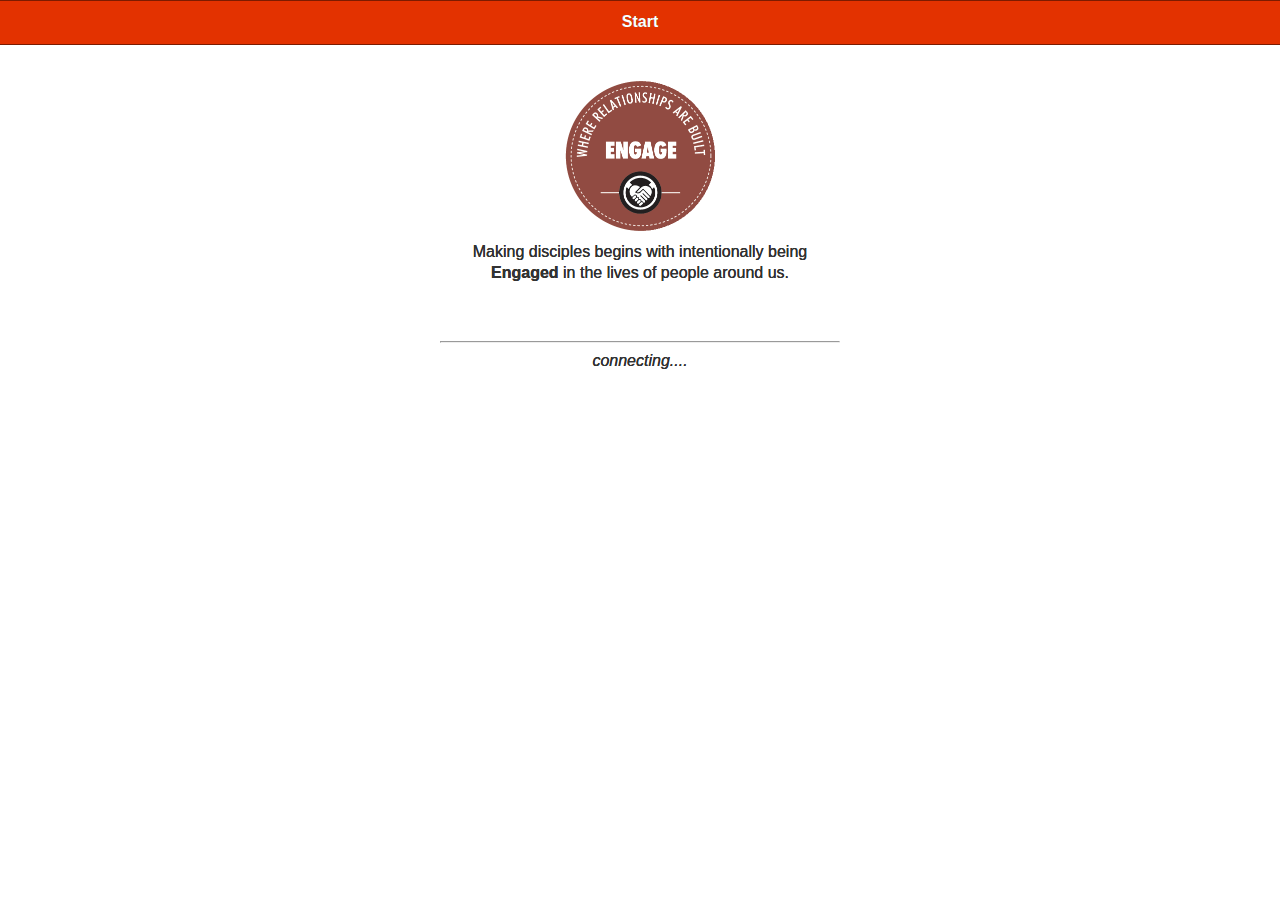
==== index.html @ 0b984807 "v1.2.1" ====
﻿<!DOCTYPE html>
<html xmlns="http://www.w3.org/1999/xhtml">
<head>
    <title></title>
    <meta name="viewport" content="width=device-width, initial-scale=1">
    <script src="mobile/scripts/app/appExt.js"></script>  
    
    
    <script type="text/javascript">
        //1000-1999 Mobile All Portal, 2000 and up al other mobile restricted to their portals,<1000 admin- all portals
        gdd.init.appInfo = 'appcode:2000|version:1.2.1'
        gdd.init.pathToIndexPage = window.location.href;
    </script>

   
    <link href="mobile/styles/app.css" rel="stylesheet" />
    <script data-main="mobile/scripts/app/appstart.min.js" src="scripts/libraries/require.js"></script>
    <link href="mobile/styles/jquery-ui-1.9.1.custom.min.css" rel="stylesheet" />
    <link href="mobile/styles/gdc.mobile.min.css" rel="stylesheet" />
    <link href="mobile/styles/jquery.mobile.icons-1.4.2.min.css" rel="stylesheet" />
    <link href="mobile/styles/jquery.mobile.structure-1.4.2.min.css" rel="stylesheet" />

    <!-- NATIVE START -->
    <script type="text/javascript" src="PushNotification.js"></script>
    <script type="text/javascript" src="cordova.js"></script>
    <!-- NATIVE END -->
    
</head>
<!-- -->
<body style="color: white; font-family: 'Helvetica Neue',Helvetica,Arial,sans-serif" onload="gdd.init.indexPageLoaded();" >
  

   

    <div data-role="popup" id="globalQuickMessage" class="ui-body-a globalPopup globalWidget globalQuickPopup" style="display:none"> </div>

    <div data-role="popup" id="globalQuickErr" class="ui-body-e globalPopup globalWidget globalQuickPopup" style="display:none"> </div>

    <div data-role="panel" id="globalSlidingMenu" class="globalWidget" style="display:none" data-display="reveal" data-theme="g">
        <div style="width: 100%; max-width: 80px; max-height: 80px; margin-left: auto; margin-right: auto">
            <img border="0" src="" id="glb_menu_fbpic" alt="facebook profile pic" style="width: 100%; height: auto" />

        </div>
        <ul data-role="listview" data-theme="i" id="glbSlideMenuListView" data-inset="true" data-divider-theme="g">

            <li><a href="#" id="glb_menu_home">Home</a></li>
            <li><a href="#" id="glb_menu_pinfo"><div data-bind="html:customLabels[1000]"></div></a></li>
            <li><a href="#" id="glb_menu_messages"><div data-bind="html:customLabels[1400]"></div><span class="ui-li-count  bubbleMessagesCount"></span></a></li>
            <li><a href="#" id="glb_menu_groups"><div data-bind="html:customLabels[1100]"></div></a></li>

            <li><a href="#" id="glb_menu_sermons"><div data-bind="html:customLabels[1200]"></div></a></li>
            <li><a href="#" id="glb_menu_eventProfiles"><div data-bind="html:customLabels[1250]"></div></a></li>

            <li><a href="#" id="glb_menu_followup"><div data-bind="html:customLabels[1150]"></div></a></li>
          
            <!--<li><a href="#" id="glb_menu_subs"><div data-bind="html:customLabels[1300]"></div></a></li>-->
            <!--<li><a href="#" id="glb_menu_churchlife"><div data-bind="html:customLabels[1350]"></div></a></li>-->

            <li> <a href="#" id="glb_menu_closeMenu" data-theme="d">Close Menu</a></li>
        </ul>
    </div>



    <div data-role="popup" class="globalPopup" id="globalErrorMessage" data-overlay-theme="b" data-theme="e" data-dismissible="false" style="max-width: 400px; display: none">
        <div data-role="header" data-theme="e">
            <h1 id="glbErrMsgHeader">Error!</h1>
        </div>
        <div role="main" class="ui-content ui-body-a">
            <p id="glbErrMsgContent">
            </p>
            <a href="#" class="ui-btn ui-corner-all ui-shadow ui-btn-inline ui-btn-e" data-rel="back">Ok</a>
        </div>
    </div>

    <div data-role="popup" class="globalPopup" id="globalMessage" data-overlay-theme="b" data-theme="a" data-dismissible="false" style="max-width: 400px; display: none">
        <div data-role="header" data-theme="b">
            <h1 id="glbMsgHeader">Message</h1>
        </div>
        <div role="main" class="ui-content ui-body-a">
            <p id="glbMsgContent">
            </p>
            <a href="#" class="ui-btn ui-corner-all ui-shadow ui-btn-inline ui-btn-a" data-rel="back">Ok</a>
        </div>
    </div>


    <div data-role="popup" class="globalPopup" id="globalNotice" data-overlay-theme="b" data-theme="a" data-dismissible="false" style="max-width: 400px; display: none">
        <div data-role="header" data-theme="b">
            <h1 id="glbNoticeHeader">Message</h1>
        </div>
        <div role="main" class="ui-content ui-body-a">
            <p id="glbNoticeContent">
            </p>
            <a href="#" class="ui-btn ui-corner-all ui-shadow ui-btn-inline ui-btn-a" id="btnGlobalNoticeOk">Ok, got it</a>
        </div>
    </div>

    
    

    <!---->
    <div data-role="page" id="pg_index" style="background-color:white" class="ui-page-theme-b">
        <div data-role="header">
            <h1 class="pageHeader">Start</h1>

        </div>
        <div data-role="main" class="ui-content">

            <div class="pageViewContent">
                <div style="background-color:white">


                    <div style="height:250px; margin-top:20px; margin-bottom:10px">


                        <div id="splashOne" data-nextid="splashTwo" style="height:100%">
                            <div style="width:150px; margin-left: auto; margin-right: auto;">
                                <img src="mobile/img/hispeople/engage.png" style="width: 150px; height: 150px" />
                            </div>
                            <div>
                                <p style="text-align:center;margin:5px">
                                    Making disciples begins with intentionally being <strong>Engaged</strong> in the lives of people around us.
                                </p>
                            </div>


                        </div>

                        <div id="splashTwo" data-nextid="splashThree" style="height:100%; display:none">
                            <div style="width: 150px; margin-left: auto; margin-right: auto;">
                                <img src="mobile/img/hispeople/establish.png" style="width: 150px; height: 150px; " />
                            </div>
                            <div>
                                <p style="text-align:center;margin:5px">
                                    The next step is to <strong>Establish</strong> strong foundations in our lives and others .
                                </p>
                            </div>


                        </div>

                        <div id="splashThree" data-nextid="splashFour" style="height: 100%; display: none">
                            <div style="width: 150px; margin-left: auto; margin-right: auto; ">
                                <img src="mobile/img/hispeople/equip.png" style="width: 150px; height: 150px; " />
                            </div>
                            <div>
                                <p style="text-align:center;margin:5px">
                                    Then we have to be <strong>Equipped</strong> to minister and equip others to be disciple-makers.
                                </p>
                            </div>


                        </div>

                        <div id="splashFour" data-nextid="splashOne" style="height: 100%; display: none">
                            <div style="width: 150px; margin-left: auto; margin-right: auto; ">
                                <img src="mobile/img/hispeople/empower.png" style="width: 150px; height: 150px; " />
                            </div>
                            <div>
                                <p style="text-align:center;margin:5px">
                                    And finally we need to be <strong>Empowered</strong> to make disciples and transform society
                                </p>
                            </div>


                        </div>                       

                    </div>
                    <div style="width:150px; margin-left: auto; margin-right: auto">
                        <div class="ui-btn ui-btn-b" id="btnIdxSignIn" style="display:none">Sign In</div>
                        <div class="ui-btn ui-btn-b" id="btnIdxStart" style="display:none">Start</div>
                        <button id="btnIdxErrConn" class="ui-btn ui-btn-b ui-mini" style="display:none" onclick="window.location.href = gdd.init.pathToIndexPage">Try Again</button>

                    </div>
                    <hr />
                    <div style="width:250px; margin-left: auto; margin-right: auto;">
                        <div id="progressState" style="text-align: center; font-style:italic">connecting....</div>

                    </div>

                </div>
            </div>

        </div>



    </div>
    
   
    

</body>




</html>
---- mobile/styles/app.css ----
﻿body {
}
.ui-mobile-rendering > * { visibility: visible; }

.groupsMap {
    border: 1px solid #999;
    -moz-box-shadow: 0px 0px 5px #ccc;
    -webkit-box-shadow: 0px 0px 5px #ccc;
    box-shadow: 0px 0px 5px #ccc;
}

.pageViewContent {
    max-width:400px; 
    margin-left:auto; 
    margin-right:auto
}

 .mainMenuBtn {
                height: 60px;
            }

            .menuBtnImg {
                width: 40px;
                height: 40px;
            }

            .menuBtnTxt {
                white-space: normal;
                font-size:small;
                text-align:left
            }


#txtGroupAddress {
    -moz-box-shadow: 25px 25px 25px 25px #ccc;
    -webkit-box-shadow: 25px 25px 25px 25px #ccc;
    box-shadow: 0px 0px 5px #1d9df2;
    border: 2px solid #dadada;
    border-radius: 7px;
    font-size: 14px;
    padding: 5px;
}


#groupsMyMapView-popup {
    right: 5% !important;
    left: 5% !important;
    width: 90% ;
}

#groupsSearchMapView-popup {
    right: 5% !important;
    left: 5% !important;
  


    width: 90% ;
   
}



.validationError {
    color: #ff0000;
    font-size: x-small;
}



.validElement {
    /*/*border: thin solid #00CC66;*/
    /*-moz-box-shadow:25px 25px 25px 25px #ccc;
    -webkit-box-shadow: 25px 25px 25px 25px #ccc;
    box-shadow: 0px 0px 5px #1d9df2;*/
    /*border:2px solid;*/
    /*border-radius:7px;*/ */;
}

.inValidElement {
    /*border: thin solid #FF3300;*/
    -moz-box-shadow: 25px 25px 25px 25px #ff4d4d;
    -webkit-box-shadow: 25px 25px 25px 25px #ff4d4d;
    box-shadow: 0px 0px 5px #ff4d4d;
    border: 2px solid #ff0000;
    border-radius: 7px;
    /*font-size:14px;*/
    /*padding:5px;*/
}
---- mobile/styles/gdc.mobile.min.css ----
/*!
* jQuery Mobile 1.4.0
* Git HEAD hash: f09aae0e035d6805e461a7be246d04a0dbc98f69 <> Date: Thu Dec 19 2013 17:34:22 UTC
* http://jquerymobile.com
*
* Copyright 2010, 2013 jQuery Foundation, Inc. and other contributors
* Released under the MIT license.
* http://jquery.org/license
*
*/


/* Globals */
/* Font
-----------------------------------------------------------------------------------------------------------*/
html {
	font-size: 100%;
}
body,
input,
select,
textarea,
button,
.ui-btn {
	font-size: 1em;
	line-height: 1.3;
	 font-family: "Helvetica Neue",Helvetica,Arial,sans-serif /*{global-font-family}*/;
}
legend,
.ui-input-text input,
.ui-input-search input {
	color: inherit;
	text-shadow: inherit;
}
/* Form labels (overrides font-weight bold in bars, and mini font-size) */
.ui-mobile label,
div.ui-controlgroup-label {
	font-weight: normal;
	font-size: 16px;
}
/* Separators
-----------------------------------------------------------------------------------------------------------*/
/* Field contain separator (< 28em) */
.ui-field-contain {
	border-bottom-color: #828282;
	border-bottom-color: rgba(0,0,0,.15);
	border-bottom-width: 1px;
	border-bottom-style: solid;
}
/* Table opt-in classes: strokes between each row, and alternating row stripes */
/* Classes table-stroke and table-stripe are deprecated in 1.4. */
.table-stroke thead th,
.table-stripe thead th,
.table-stripe tbody tr:last-child {
	border-bottom: 1px solid #d6d6d6; /* non-RGBA fallback */
	border-bottom: 1px solid rgba(0,0,0,.1);
}
.table-stroke tbody th,
.table-stroke tbody td {
	border-bottom: 1px solid #e6e6e6; /* non-RGBA fallback  */
	border-bottom: 1px solid rgba(0,0,0,.05);
}
.table-stripe.table-stroke tbody tr:last-child th,
.table-stripe.table-stroke tbody tr:last-child td {
	border-bottom: 0;
}
.table-stripe tbody tr:nth-child(odd) td,
.table-stripe tbody tr:nth-child(odd) th {
	background-color: #eeeeee; /* non-RGBA fallback  */
	background-color: rgba(0,0,0,.04);
}
/* Buttons
-----------------------------------------------------------------------------------------------------------*/
.ui-btn,
label.ui-btn {
	font-weight: bold;
	border-width: 1px;
	border-style: solid;
}
.ui-btn:link {
	text-decoration: none !important;
}
.ui-btn-active {
	cursor: pointer;
}
/* Corner rounding
-----------------------------------------------------------------------------------------------------------*/
/* Class ui-btn-corner-all deprecated in 1.4 */
.ui-corner-all {
	-webkit-border-radius: .25em /*{global-radii-blocks}*/;
	border-radius: .25em /*{global-radii-blocks}*/;
}
/* Buttons */
.ui-btn-corner-all,
.ui-btn.ui-corner-all,
/* Slider track */
.ui-slider-track.ui-corner-all,
/* Flipswitch */
.ui-flipswitch.ui-corner-all,
/* Count bubble */
.ui-li-count {
	-webkit-border-radius: .25em /*{global-radii-buttons}*/;
	border-radius: .25em /*{global-radii-buttons}*/;
}
/* Icon-only buttons */
.ui-btn-icon-notext.ui-btn-corner-all,
.ui-btn-icon-notext.ui-corner-all {
	-webkit-border-radius: 1em;
	border-radius: 1em;
}
/* Radius clip workaround for cleaning up corner trapping */
.ui-btn-corner-all,
.ui-corner-all {
	-webkit-background-clip: padding;
	background-clip: padding-box;
}
/* Popup arrow */
.ui-popup.ui-corner-all > .ui-popup-arrow-guide {
	left: .25em /*{global-radii-blocks}*/;
	right: .25em /*{global-radii-blocks}*/;
	top: .25em /*{global-radii-blocks}*/;
	bottom: .25em /*{global-radii-blocks}*/;
}
/* Shadow
-----------------------------------------------------------------------------------------------------------*/
.ui-shadow {
	-webkit-box-shadow: 0 1px 0 /*{global-box-shadow-size}*/ rgba(8,7,7,0) /*{global-box-shadow-color}*/;
	-moz-box-shadow: 0 1px 0 /*{global-box-shadow-size}*/ rgba(8,7,7,0) /*{global-box-shadow-color}*/;
	box-shadow: 0 1px 0 /*{global-box-shadow-size}*/ rgba(8,7,7,0) /*{global-box-shadow-color}*/;
}
.ui-shadow-inset {
	-webkit-box-shadow: inset 0 1px 0 /*{global-box-shadow-size}*/ rgba(8,7,7,0) /*{global-box-shadow-color}*/;
	-moz-box-shadow: inset 0 1px 0 /*{global-box-shadow-size}*/ rgba(8,7,7,0) /*{global-box-shadow-color}*/;
	box-shadow: inset 0 1px 0 /*{global-box-shadow-size}*/ rgba(8,7,7,0) /*{global-box-shadow-color}*/;
}
.ui-overlay-shadow {
	-webkit-box-shadow: 0 0 12px 		rgba(0,0,0,.6);
	-moz-box-shadow: 0 0 12px 			rgba(0,0,0,.6);
	box-shadow: 0 0 12px 				rgba(0,0,0,.6);
}
/* Icons
-----------------------------------------------------------------------------------------------------------*/
.ui-btn-icon-left:after,
.ui-btn-icon-right:after,
.ui-btn-icon-top:after,
.ui-btn-icon-bottom:after,
.ui-btn-icon-notext:after {
	background-color: #666666 /*{global-icon-color}*/;
	background-color: rgba(0,0,0,.4) /*{global-icon-disc}*/;
	background-position: center center;
	background-repeat: no-repeat;
	-webkit-border-radius: 1em;
	border-radius: 1em;
}
/* Alt icons */
.ui-alt-icon.ui-btn:after,
.ui-alt-icon .ui-btn:after,
html .ui-alt-icon.ui-checkbox-off:after,
html .ui-alt-icon.ui-radio-off:after,
html .ui-alt-icon .ui-checkbox-off:after,
html .ui-alt-icon .ui-radio-off:after {
	background-color: #666666 /*{global-icon-color}*/;
	background-color: 					rgba(0,0,0,.15);
}
/* No disc */
.ui-nodisc-icon.ui-btn:after,
.ui-nodisc-icon .ui-btn:after {
	background-color: transparent;
}
/* Icon shadow */
.ui-shadow-icon.ui-btn:after,
.ui-shadow-icon .ui-btn:after {
	-webkit-box-shadow: 0 1px 0 rgba(255,255,255,.4) /*{global-icon-shadow}*/;
	-moz-box-shadow: 0 1px 0 rgba(255,255,255,.4) /*{global-icon-shadow}*/;
	box-shadow: 0 1px 0 rgba(255,255,255,.4) /*{global-icon-shadow}*/;
}
/* Checkbox and radio */
.ui-btn.ui-checkbox-off:after,
.ui-btn.ui-checkbox-on:after,
.ui-btn.ui-radio-off:after,
.ui-btn.ui-radio-on:after {
	display: block;
	width: 18px;
	height: 18px;
	margin: -9px 2px 0 2px;
}
.ui-checkbox-off:after,
.ui-btn.ui-radio-off:after {
	filter: Alpha(Opacity=30);
	opacity: .3;
}
.ui-btn.ui-checkbox-off:after,
.ui-btn.ui-checkbox-on:after {
	-webkit-border-radius: .1875em;
	border-radius: .1875em;
}
.ui-radio .ui-btn.ui-radio-on:after {
	background-image: none;
	background-color: #fff;
	width: 8px;
	height: 8px;
	border-width: 5px;
	border-style: solid; 
}
.ui-alt-icon.ui-btn.ui-radio-on:after,
.ui-alt-icon .ui-btn.ui-radio-on:after {
	background-color: #000;
}
/* Loader */
.ui-icon-loading {
	background: url(images/ajax-loader.gif);
	background-size: 2.875em 2.875em;
}.ui-bar-a,.ui-page-theme-a .ui-bar-inherit,html .ui-bar-a .ui-bar-inherit,html .ui-body-a .ui-bar-inherit,html body .ui-group-theme-a .ui-bar-inherit{background:#646464 ;border-color:#373737 ;color:#ffffff ;text-shadow:0  0  0  #444444 ;font-weight:bold;}.ui-bar-a{border-width:1px;border-style:solid;}.ui-overlay-a,.ui-page-theme-a,.ui-page-theme-a .ui-panel-wrapper{background:#ffffff ;border-color:#7b7474 ;color:#0b0909 ;text-shadow:0  0  0  #000000 ;}.ui-body-a,.ui-page-theme-a .ui-body-inherit,html .ui-bar-a .ui-body-inherit,html .ui-body-a .ui-body-inherit,html body .ui-group-theme-a .ui-body-inherit,html .ui-panel-page-container-a{background:#ffffff ;border-color:#7b7474 ;color:#0b0909 ;text-shadow:0  0  0  #000000 ;}.ui-body-a{border-width:1px;border-style:solid;}.ui-page-theme-a a,html .ui-bar-a a,html .ui-body-a a,html body .ui-group-theme-a a{color:#3388cc ;font-weight:bold;}.ui-page-theme-a a:visited,html .ui-bar-a a:visited,html .ui-body-a a:visited,html body .ui-group-theme-a a:visited{   color:#3388cc ;}.ui-page-theme-a a:hover,html .ui-bar-a a:hover,html .ui-body-a a:hover,html body .ui-group-theme-a a:hover{color:#005599 ;}.ui-page-theme-a a:active,html .ui-bar-a a:active,html .ui-body-a a:active,html body .ui-group-theme-a a:active{color:#005599 ;}.ui-page-theme-a .ui-btn,html .ui-bar-a .ui-btn,html .ui-body-a .ui-btn,html body .ui-group-theme-a .ui-btn,html head + body .ui-btn.ui-btn-a,.ui-page-theme-a .ui-btn:visited,html .ui-bar-a .ui-btn:visited,html .ui-body-a .ui-btn:visited,html body .ui-group-theme-a .ui-btn:visited,html head + body .ui-btn.ui-btn-a:visited{background:#b0b0b0 ;border-color:#606060 ;color:#000000 ;text-shadow:0  0  0  #eeeeee ;}.ui-page-theme-a .ui-btn:hover,html .ui-bar-a .ui-btn:hover,html .ui-body-a .ui-btn:hover,html body .ui-group-theme-a .ui-btn:hover,html head + body .ui-btn.ui-btn-a:hover{background:#cacaca ;border-color:#6f6f6f ;color:#000000 ;text-shadow:0  0  0  #eeeeee ;}.ui-page-theme-a .ui-btn:active,html .ui-bar-a .ui-btn:active,html .ui-body-a .ui-btn:active,html body .ui-group-theme-a .ui-btn:active,html head + body .ui-btn.ui-btn-a:active{background:#cacaca ;border-color:#6f6f6f ;color:#000000 ;text-shadow:undefined  undefined  undefined  #eeeeee ;}.ui-page-theme-a .ui-btn.ui-btn-active,html .ui-bar-a .ui-btn.ui-btn-active,html .ui-body-a .ui-btn.ui-btn-active,html body .ui-group-theme-a .ui-btn.ui-btn-active,html head + body .ui-btn.ui-btn-a.ui-btn-active,.ui-page-theme-a .ui-checkbox-on:after,html .ui-bar-a .ui-checkbox-on:after,html .ui-body-a .ui-checkbox-on:after,html body .ui-group-theme-a .ui-checkbox-on:after,.ui-btn.ui-checkbox-on.ui-btn-a:after,.ui-page-theme-a .ui-flipswitch-active,html .ui-bar-a .ui-flipswitch-active,html .ui-body-a .ui-flipswitch-active,html body .ui-group-theme-a .ui-flipswitch-active,html body .ui-flipswitch.ui-bar-a.ui-flipswitch-active,.ui-page-theme-a .ui-slider-track .ui-btn-active,html .ui-bar-a .ui-slider-track .ui-btn-active,html .ui-body-a .ui-slider-track .ui-btn-active,html body .ui-group-theme-a .ui-slider-track .ui-btn-active,html body div.ui-slider-track.ui-body-a .ui-btn-active{background-color:#3388cc ;border-color:#1c4a70 ;color:#ffffff ;text-shadow:0  1px  0  #005599 ;}.ui-page-theme-a .ui-radio-on:after,html .ui-bar-a .ui-radio-on:after,html .ui-body-a .ui-radio-on:after,html body .ui-group-theme-a .ui-radio-on:after,.ui-btn.ui-radio-on.ui-btn-a:after{border-color:#3388cc ;}.ui-page-theme-a .ui-btn:focus,html .ui-bar-a .ui-btn:focus,html .ui-body-a .ui-btn:focus,html body .ui-group-theme-a .ui-btn:focus,html head + body .ui-btn.ui-btn-a:focus,.ui-page-theme-a .ui-focus,html .ui-bar-a .ui-focus,html .ui-body-a .ui-focus,html body .ui-group-theme-a .ui-focus,html head + body .ui-btn-a.ui-focus,html head + body .ui-body-a.ui-focus{-webkit-box-shadow:0 0 12px #3388cc ;-moz-box-shadow:0 0 12px #3388cc ;box-shadow:0 0 12px #3388cc ;}.ui-bar-b,.ui-page-theme-b .ui-bar-inherit,html .ui-bar-b .ui-bar-inherit,html .ui-body-b .ui-bar-inherit,html body .ui-group-theme-b .ui-bar-inherit{background:#e33200 ;border-color:#7c1b00 ;color:#ffffff ;text-shadow:0  0  0  #444444 ;font-weight:bold;}.ui-bar-b{border-width:1px;border-style:solid;}.ui-overlay-b,.ui-page-theme-b,.ui-page-theme-b .ui-panel-wrapper{background:#ffffff ;border-color:#e9e9ec ;color:#333333 ;text-shadow:0  0  0  #000000 ;}.ui-body-b,.ui-page-theme-b .ui-body-inherit,html .ui-bar-b .ui-body-inherit,html .ui-body-b .ui-body-inherit,html body .ui-group-theme-b .ui-body-inherit,html .ui-panel-page-container-b{background:#ffffff ;border-color:#e9e9ec ;color:#333333 ;text-shadow:0  0  0  #000000 ;}.ui-body-b{border-width:1px;border-style:solid;}.ui-page-theme-b a,html .ui-bar-b a,html .ui-body-b a,html body .ui-group-theme-b a{color:#3388cc ;font-weight:bold;}.ui-page-theme-b a:visited,html .ui-bar-b a:visited,html .ui-body-b a:visited,html body .ui-group-theme-b a:visited{   color:#3388cc ;}.ui-page-theme-b a:hover,html .ui-bar-b a:hover,html .ui-body-b a:hover,html body .ui-group-theme-b a:hover{color:#005599 ;}.ui-page-theme-b a:active,html .ui-bar-b a:active,html .ui-body-b a:active,html body .ui-group-theme-b a:active{color:#005599 ;}.ui-page-theme-b .ui-btn,html .ui-bar-b .ui-btn,html .ui-body-b .ui-btn,html body .ui-group-theme-b .ui-btn,html head + body .ui-btn.ui-btn-b,.ui-page-theme-b .ui-btn:visited,html .ui-bar-b .ui-btn:visited,html .ui-body-b .ui-btn:visited,html body .ui-group-theme-b .ui-btn:visited,html head + body .ui-btn.ui-btn-b:visited{background:#f03d43 ;border-color:#842124 ;color:#ffffff ;text-shadow:0  0  0  #444444 ;}.ui-page-theme-b .ui-btn:hover,html .ui-bar-b .ui-btn:hover,html .ui-body-b .ui-btn:hover,html body .ui-group-theme-b .ui-btn:hover,html head + body .ui-btn.ui-btn-b:hover{background:#FF464d ;border-color:#8c262a ;color:#ffffff ;text-shadow:0  0  0  #444444 ;}.ui-page-theme-b .ui-btn:active,html .ui-bar-b .ui-btn:active,html .ui-body-b .ui-btn:active,html body .ui-group-theme-b .ui-btn:active,html head + body .ui-btn.ui-btn-b:active{background:#FF464d ;border-color:#8c262a ;color:#ffffff ;text-shadow:0  0  0  #444444 ;}.ui-page-theme-b .ui-btn.ui-btn-active,html .ui-bar-b .ui-btn.ui-btn-active,html .ui-body-b .ui-btn.ui-btn-active,html body .ui-group-theme-b .ui-btn.ui-btn-active,html head + body .ui-btn.ui-btn-b.ui-btn-active,.ui-page-theme-b .ui-checkbox-on:after,html .ui-bar-b .ui-checkbox-on:after,html .ui-body-b .ui-checkbox-on:after,html body .ui-group-theme-b .ui-checkbox-on:after,.ui-btn.ui-checkbox-on.ui-btn-b:after,.ui-page-theme-b .ui-flipswitch-active,html .ui-bar-b .ui-flipswitch-active,html .ui-body-b .ui-flipswitch-active,html body .ui-group-theme-b .ui-flipswitch-active,html body .ui-flipswitch.ui-bar-b.ui-flipswitch-active,.ui-page-theme-b .ui-slider-track .ui-btn-active,html .ui-bar-b .ui-slider-track .ui-btn-active,html .ui-body-b .ui-slider-track .ui-btn-active,html body .ui-group-theme-b .ui-slider-track .ui-btn-active,html body div.ui-slider-track.ui-body-b .ui-btn-active{background-color:#3388cc ;border-color:#1c4a70 ;color:#ffffff ;text-shadow:0  1px  0  #005599 ;}.ui-page-theme-b .ui-radio-on:after,html .ui-bar-b .ui-radio-on:after,html .ui-body-b .ui-radio-on:after,html body .ui-group-theme-b .ui-radio-on:after,.ui-btn.ui-radio-on.ui-btn-b:after{border-color:#3388cc ;}.ui-page-theme-b .ui-btn:focus,html .ui-bar-b .ui-btn:focus,html .ui-body-b .ui-btn:focus,html body .ui-group-theme-b .ui-btn:focus,html head + body .ui-btn.ui-btn-b:focus,.ui-page-theme-b .ui-focus,html .ui-bar-b .ui-focus,html .ui-body-b .ui-focus,html body .ui-group-theme-b .ui-focus,html head + body .ui-btn-b.ui-focus,html head + body .ui-body-b.ui-focus{-webkit-box-shadow:0 0 12px #3388cc ;-moz-box-shadow:0 0 12px #3388cc ;box-shadow:0 0 12px #3388cc ;}.ui-bar-c,.ui-page-theme-c .ui-bar-inherit,html .ui-bar-c .ui-bar-inherit,html .ui-body-c .ui-bar-inherit,html body .ui-group-theme-c .ui-bar-inherit{background:#00b655 ;border-color:#54fe76 ;color:#ffffff ;text-shadow:0  0  0  #444444 ;font-weight:bold;}.ui-bar-c{border-width:1px;border-style:solid;}.ui-overlay-c,.ui-page-theme-c,.ui-page-theme-c .ui-panel-wrapper{background:#e3fde4 ;border-color:#cccccc ;color:#333333 ;text-shadow:0  0  0  #000000 ;}.ui-body-c,.ui-page-theme-c .ui-body-inherit,html .ui-bar-c .ui-body-inherit,html .ui-body-c .ui-body-inherit,html body .ui-group-theme-c .ui-body-inherit,html .ui-panel-page-container-c{background:#e3fde4 ;border-color:#cccccc ;color:#333333 ;text-shadow:0  0  0  #000000 ;}.ui-body-c{border-width:1px;border-style:solid;}.ui-page-theme-c a,html .ui-bar-c a,html .ui-body-c a,html body .ui-group-theme-c a{color:#3388cc ;font-weight:bold;}.ui-page-theme-c a:visited,html .ui-bar-c a:visited,html .ui-body-c a:visited,html body .ui-group-theme-c a:visited{   color:#3388cc ;}.ui-page-theme-c a:hover,html .ui-bar-c a:hover,html .ui-body-c a:hover,html body .ui-group-theme-c a:hover{color:#005599 ;}.ui-page-theme-c a:active,html .ui-bar-c a:active,html .ui-body-c a:active,html body .ui-group-theme-c a:active{color:#005599 ;}.ui-page-theme-c .ui-btn,html .ui-bar-c .ui-btn,html .ui-body-c .ui-btn,html body .ui-group-theme-c .ui-btn,html head + body .ui-btn.ui-btn-c,.ui-page-theme-c .ui-btn:visited,html .ui-bar-c .ui-btn:visited,html .ui-body-c .ui-btn:visited,html body .ui-group-theme-c .ui-btn:visited,html head + body .ui-btn.ui-btn-c:visited{background:#4CD964 ;border-color:#24a33a ;color:#ffffff ;text-shadow:0  0  0  #fefaeb ;}.ui-page-theme-c .ui-btn:hover,html .ui-bar-c .ui-btn:hover,html .ui-body-c .ui-btn:hover,html body .ui-group-theme-c .ui-btn:hover,html head + body .ui-btn.ui-btn-c:hover{background:#2acb45 ;border-color:#24a33a ;color:#ffffff ;text-shadow:0  0  0  #fffaeb ;}.ui-page-theme-c .ui-btn:active,html .ui-bar-c .ui-btn:active,html .ui-body-c .ui-btn:active,html body .ui-group-theme-c .ui-btn:active,html head + body .ui-btn.ui-btn-c:active{background:#4CD964 ;border-color:#24a33a ;color:#ffffff ;text-shadow:0  0  0  #fffefa ;}.ui-page-theme-c .ui-btn.ui-btn-active,html .ui-bar-c .ui-btn.ui-btn-active,html .ui-body-c .ui-btn.ui-btn-active,html body .ui-group-theme-c .ui-btn.ui-btn-active,html head + body .ui-btn.ui-btn-c.ui-btn-active,.ui-page-theme-c .ui-checkbox-on:after,html .ui-bar-c .ui-checkbox-on:after,html .ui-body-c .ui-checkbox-on:after,html body .ui-group-theme-c .ui-checkbox-on:after,.ui-btn.ui-checkbox-on.ui-btn-c:after,.ui-page-theme-c .ui-flipswitch-active,html .ui-bar-c .ui-flipswitch-active,html .ui-body-c .ui-flipswitch-active,html body .ui-group-theme-c .ui-flipswitch-active,html body .ui-flipswitch.ui-bar-c.ui-flipswitch-active,.ui-page-theme-c .ui-slider-track .ui-btn-active,html .ui-bar-c .ui-slider-track .ui-btn-active,html .ui-body-c .ui-slider-track .ui-btn-active,html body .ui-group-theme-c .ui-slider-track .ui-btn-active,html body div.ui-slider-track.ui-body-c .ui-btn-active{background-color:#3388cc ;border-color:#1c4a70 ;color:#ffffff ;text-shadow:0  1px  0  #005599 ;}.ui-page-theme-c .ui-radio-on:after,html .ui-bar-c .ui-radio-on:after,html .ui-body-c .ui-radio-on:after,html body .ui-group-theme-c .ui-radio-on:after,.ui-btn.ui-radio-on.ui-btn-c:after{border-color:#3388cc ;}.ui-page-theme-c .ui-btn:focus,html .ui-bar-c .ui-btn:focus,html .ui-body-c .ui-btn:focus,html body .ui-group-theme-c .ui-btn:focus,html head + body .ui-btn.ui-btn-c:focus,.ui-page-theme-c .ui-focus,html .ui-bar-c .ui-focus,html .ui-body-c .ui-focus,html body .ui-group-theme-c .ui-focus,html head + body .ui-btn-c.ui-focus,html head + body .ui-body-c.ui-focus{-webkit-box-shadow:0 0 12px #3388cc ;-moz-box-shadow:0 0 12px #3388cc ;box-shadow:0 0 12px #3388cc ;}.ui-bar-d,.ui-page-theme-d .ui-bar-inherit,html .ui-bar-d .ui-bar-inherit,html .ui-body-d .ui-bar-inherit,html body .ui-group-theme-d .ui-bar-inherit{background:#fcee26 ;border-color:#8a8214 ;color:#ffffff ;text-shadow:0  0  0  #eeeeee ;font-weight:bold;}.ui-bar-d{border-width:1px;border-style:solid;}.ui-overlay-d,.ui-page-theme-d,.ui-page-theme-d .ui-panel-wrapper{background:#ffffff ;border-color:#8c8c8c ;color:#000000 ;text-shadow:0  0  0  #eeeeee ;}.ui-body-d,.ui-page-theme-d .ui-body-inherit,html .ui-bar-d .ui-body-inherit,html .ui-body-d .ui-body-inherit,html body .ui-group-theme-d .ui-body-inherit,html .ui-panel-page-container-d{background:#ffffff ;border-color:#8c8c8c ;color:#000000 ;text-shadow:0  0  0  #eeeeee ;}.ui-body-d{border-width:1px;border-style:solid;}.ui-page-theme-d a,html .ui-bar-d a,html .ui-body-d a,html body .ui-group-theme-d a{color:#3388cc ;font-weight:bold;}.ui-page-theme-d a:visited,html .ui-bar-d a:visited,html .ui-body-d a:visited,html body .ui-group-theme-d a:visited{   color:#3388cc ;}.ui-page-theme-d a:hover,html .ui-bar-d a:hover,html .ui-body-d a:hover,html body .ui-group-theme-d a:hover{color:#005599 ;}.ui-page-theme-d a:active,html .ui-bar-d a:active,html .ui-body-d a:active,html body .ui-group-theme-d a:active{color:#005599 ;}.ui-page-theme-d .ui-btn,html .ui-bar-d .ui-btn,html .ui-body-d .ui-btn,html body .ui-group-theme-d .ui-btn,html head + body .ui-btn.ui-btn-d,.ui-page-theme-d .ui-btn:visited,html .ui-bar-d .ui-btn:visited,html .ui-body-d .ui-btn:visited,html body .ui-group-theme-d .ui-btn:visited,html head + body .ui-btn.ui-btn-d:visited{background:#fdf586 ;border-color:#8b8649 ;color:#000000 ;text-shadow:0  0  0  #eeeeee ;}.ui-page-theme-d .ui-btn:hover,html .ui-bar-d .ui-btn:hover,html .ui-body-d .ui-btn:hover,html body .ui-group-theme-d .ui-btn:hover,html head + body .ui-btn.ui-btn-d:hover{background:#FFFF9a ;border-color:#8c8c54 ;color:#000000 ;text-shadow:undefined  undefined  undefined  #eeeeee ;}.ui-page-theme-d .ui-btn:active,html .ui-bar-d .ui-btn:active,html .ui-body-d .ui-btn:active,html body .ui-group-theme-d .ui-btn:active,html head + body .ui-btn.ui-btn-d:active{background:#FFFF9a ;border-color:#8c8c54 ;color:#000000 ;text-shadow:0  0  0  #eeeeee ;}.ui-page-theme-d .ui-btn.ui-btn-active,html .ui-bar-d .ui-btn.ui-btn-active,html .ui-body-d .ui-btn.ui-btn-active,html body .ui-group-theme-d .ui-btn.ui-btn-active,html head + body .ui-btn.ui-btn-d.ui-btn-active,.ui-page-theme-d .ui-checkbox-on:after,html .ui-bar-d .ui-checkbox-on:after,html .ui-body-d .ui-checkbox-on:after,html body .ui-group-theme-d .ui-checkbox-on:after,.ui-btn.ui-checkbox-on.ui-btn-d:after,.ui-page-theme-d .ui-flipswitch-active,html .ui-bar-d .ui-flipswitch-active,html .ui-body-d .ui-flipswitch-active,html body .ui-group-theme-d .ui-flipswitch-active,html body .ui-flipswitch.ui-bar-d.ui-flipswitch-active,.ui-page-theme-d .ui-slider-track .ui-btn-active,html .ui-bar-d .ui-slider-track .ui-btn-active,html .ui-body-d .ui-slider-track .ui-btn-active,html body .ui-group-theme-d .ui-slider-track .ui-btn-active,html body div.ui-slider-track.ui-body-d .ui-btn-active{background-color:#3388cc ;border-color:#1c4a70 ;color:#ffffff ;text-shadow:0  1px  0  #005599 ;}.ui-page-theme-d .ui-radio-on:after,html .ui-bar-d .ui-radio-on:after,html .ui-body-d .ui-radio-on:after,html body .ui-group-theme-d .ui-radio-on:after,.ui-btn.ui-radio-on.ui-btn-d:after{border-color:#3388cc ;}.ui-page-theme-d .ui-btn:focus,html .ui-bar-d .ui-btn:focus,html .ui-body-d .ui-btn:focus,html body .ui-group-theme-d .ui-btn:focus,html head + body .ui-btn.ui-btn-d:focus,.ui-page-theme-d .ui-focus,html .ui-bar-d .ui-focus,html .ui-body-d .ui-focus,html body .ui-group-theme-d .ui-focus,html head + body .ui-btn-d.ui-focus,html head + body .ui-body-d.ui-focus{-webkit-box-shadow:0 0 12px #3388cc ;-moz-box-shadow:0 0 12px #3388cc ;box-shadow:0 0 12px #3388cc ;}.ui-bar-e,.ui-page-theme-e .ui-bar-inherit,html .ui-bar-e .ui-bar-inherit,html .ui-body-e .ui-bar-inherit,html body .ui-group-theme-e .ui-bar-inherit{background:#ff9311 ;border-color:#8c5009 ;color:#ffffff ;text-shadow:0  0  0  #444444 ;font-weight:bold;}.ui-bar-e{border-width:1px;border-style:solid;}.ui-overlay-e,.ui-page-theme-e,.ui-page-theme-e .ui-panel-wrapper{background:#ffffff ;border-color:#8c8c8c ;color:#000000 ;text-shadow:0  0  0  #eeeeee ;}.ui-body-e,.ui-page-theme-e .ui-body-inherit,html .ui-bar-e .ui-body-inherit,html .ui-body-e .ui-body-inherit,html body .ui-group-theme-e .ui-body-inherit,html .ui-panel-page-container-e{background:#ffffff ;border-color:#8c8c8c ;color:#000000 ;text-shadow:0  0  0  #eeeeee ;}.ui-body-e{border-width:1px;border-style:solid;}.ui-page-theme-e a,html .ui-bar-e a,html .ui-body-e a,html body .ui-group-theme-e a{color:#3388cc ;font-weight:bold;}.ui-page-theme-e a:visited,html .ui-bar-e a:visited,html .ui-body-e a:visited,html body .ui-group-theme-e a:visited{   color:#3388cc ;}.ui-page-theme-e a:hover,html .ui-bar-e a:hover,html .ui-body-e a:hover,html body .ui-group-theme-e a:hover{color:#005599 ;}.ui-page-theme-e a:active,html .ui-bar-e a:active,html .ui-body-e a:active,html body .ui-group-theme-e a:active{color:#005599 ;}.ui-page-theme-e .ui-btn,html .ui-bar-e .ui-btn,html .ui-body-e .ui-btn,html body .ui-group-theme-e .ui-btn,html head + body .ui-btn.ui-btn-e,.ui-page-theme-e .ui-btn:visited,html .ui-bar-e .ui-btn:visited,html .ui-body-e .ui-btn:visited,html body .ui-group-theme-e .ui-btn:visited,html head + body .ui-btn.ui-btn-e:visited{background:#ffe699 ;border-color:#8c7e54 ;color:#000000 ;text-shadow:0  0  0  #eeeeee ;}.ui-page-theme-e .ui-btn:hover,html .ui-bar-e .ui-btn:hover,html .ui-body-e .ui-btn:hover,html body .ui-group-theme-e .ui-btn:hover,html head + body .ui-btn.ui-btn-e:hover{background:#FFFFaf ;border-color:#8c8c60 ;color:#000000 ;text-shadow:0  0  0  #eeeeee ;}.ui-page-theme-e .ui-btn:active,html .ui-bar-e .ui-btn:active,html .ui-body-e .ui-btn:active,html body .ui-group-theme-e .ui-btn:active,html head + body .ui-btn.ui-btn-e:active{background:#FFFFaf ;border-color:#8c8c60 ;color:#000000 ;text-shadow:0  0  0  #eeeeee ;}.ui-page-theme-e .ui-btn.ui-btn-active,html .ui-bar-e .ui-btn.ui-btn-active,html .ui-body-e .ui-btn.ui-btn-active,html body .ui-group-theme-e .ui-btn.ui-btn-active,html head + body .ui-btn.ui-btn-e.ui-btn-active,.ui-page-theme-e .ui-checkbox-on:after,html .ui-bar-e .ui-checkbox-on:after,html .ui-body-e .ui-checkbox-on:after,html body .ui-group-theme-e .ui-checkbox-on:after,.ui-btn.ui-checkbox-on.ui-btn-e:after,.ui-page-theme-e .ui-flipswitch-active,html .ui-bar-e .ui-flipswitch-active,html .ui-body-e .ui-flipswitch-active,html body .ui-group-theme-e .ui-flipswitch-active,html body .ui-flipswitch.ui-bar-e.ui-flipswitch-active,.ui-page-theme-e .ui-slider-track .ui-btn-active,html .ui-bar-e .ui-slider-track .ui-btn-active,html .ui-body-e .ui-slider-track .ui-btn-active,html body .ui-group-theme-e .ui-slider-track .ui-btn-active,html body div.ui-slider-track.ui-body-e .ui-btn-active{background-color:#3388cc ;border-color:#1c4a70 ;color:#ffffff ;text-shadow:0  1px  0  #005599 ;}.ui-page-theme-e .ui-radio-on:after,html .ui-bar-e .ui-radio-on:after,html .ui-body-e .ui-radio-on:after,html body .ui-group-theme-e .ui-radio-on:after,.ui-btn.ui-radio-on.ui-btn-e:after{border-color:#3388cc ;}.ui-page-theme-e .ui-btn:focus,html .ui-bar-e .ui-btn:focus,html .ui-body-e .ui-btn:focus,html body .ui-group-theme-e .ui-btn:focus,html head + body .ui-btn.ui-btn-e:focus,.ui-page-theme-e .ui-focus,html .ui-bar-e .ui-focus,html .ui-body-e .ui-focus,html body .ui-group-theme-e .ui-focus,html head + body .ui-btn-e.ui-focus,html head + body .ui-body-e.ui-focus{-webkit-box-shadow:0 0 12px #3388cc ;-moz-box-shadow:0 0 12px #3388cc ;box-shadow:0 0 12px #3388cc ;}.ui-bar-f,.ui-page-theme-f .ui-bar-inherit,html .ui-bar-f .ui-bar-inherit,html .ui-body-f .ui-bar-inherit,html body .ui-group-theme-f .ui-bar-inherit{background:#1b586a ;border-color:#257b94 ;color:#ffffff ;text-shadow:0  0  0  #000000 ;font-weight:bold;}.ui-bar-f{border-width:1px;border-style:solid;}.ui-overlay-f,.ui-page-theme-f,.ui-page-theme-f .ui-panel-wrapper{background:#1A1A1A ;border-color:#242424 ;color:#ffffff ;text-shadow:0  0  0  #000000 ;}.ui-body-f,.ui-page-theme-f .ui-body-inherit,html .ui-bar-f .ui-body-inherit,html .ui-body-f .ui-body-inherit,html body .ui-group-theme-f .ui-body-inherit,html .ui-panel-page-container-f{background:#1A1A1A ;border-color:#242424 ;color:#ffffff ;text-shadow:0  0  0  #000000 ;}.ui-body-f{border-width:1px;border-style:solid;}.ui-page-theme-f a,html .ui-bar-f a,html .ui-body-f a,html body .ui-group-theme-f a{color:#3388cc ;font-weight:bold;}.ui-page-theme-f a:visited,html .ui-bar-f a:visited,html .ui-body-f a:visited,html body .ui-group-theme-f a:visited{   color:#3388cc ;}.ui-page-theme-f a:hover,html .ui-bar-f a:hover,html .ui-body-f a:hover,html body .ui-group-theme-f a:hover{color:#005599 ;}.ui-page-theme-f a:active,html .ui-bar-f a:active,html .ui-body-f a:active,html body .ui-group-theme-f a:active{color:#005599 ;}.ui-page-theme-f .ui-btn,html .ui-bar-f .ui-btn,html .ui-body-f .ui-btn,html body .ui-group-theme-f .ui-btn,html head + body .ui-btn.ui-btn-f,.ui-page-theme-f .ui-btn:visited,html .ui-bar-f .ui-btn:visited,html .ui-body-f .ui-btn:visited,html body .ui-group-theme-f .ui-btn:visited,html head + body .ui-btn.ui-btn-f:visited{background:#594b4a ;border-color:#7c6967 ;color:#ffffff ;text-shadow:0  0  0  #ffffff ;}.ui-page-theme-f .ui-btn:hover,html .ui-bar-f .ui-btn:hover,html .ui-body-f .ui-btn:hover,html body .ui-group-theme-f .ui-btn:hover,html head + body .ui-btn.ui-btn-f:hover{background:#49AFCD ;border-color:#009bb7 ;color:#ffffff ;text-shadow:undefined  undefined  undefined  undefined ;}.ui-page-theme-f .ui-btn:active,html .ui-bar-f .ui-btn:active,html .ui-body-f .ui-btn:active,html body .ui-group-theme-f .ui-btn:active,html head + body .ui-btn.ui-btn-f:active{background:#2e90ad ;border-color:#009bb7 ;color:#ffffff ;text-shadow:undefined  undefined  undefined  undefined ;}.ui-page-theme-f .ui-btn.ui-btn-active,html .ui-bar-f .ui-btn.ui-btn-active,html .ui-body-f .ui-btn.ui-btn-active,html body .ui-group-theme-f .ui-btn.ui-btn-active,html head + body .ui-btn.ui-btn-f.ui-btn-active,.ui-page-theme-f .ui-checkbox-on:after,html .ui-bar-f .ui-checkbox-on:after,html .ui-body-f .ui-checkbox-on:after,html body .ui-group-theme-f .ui-checkbox-on:after,.ui-btn.ui-checkbox-on.ui-btn-f:after,.ui-page-theme-f .ui-flipswitch-active,html .ui-bar-f .ui-flipswitch-active,html .ui-body-f .ui-flipswitch-active,html body .ui-group-theme-f .ui-flipswitch-active,html body .ui-flipswitch.ui-bar-f.ui-flipswitch-active,.ui-page-theme-f .ui-slider-track .ui-btn-active,html .ui-bar-f .ui-slider-track .ui-btn-active,html .ui-body-f .ui-slider-track .ui-btn-active,html body .ui-group-theme-f .ui-slider-track .ui-btn-active,html body div.ui-slider-track.ui-body-f .ui-btn-active{background-color:#3388cc ;border-color:#1c4a70 ;color:#ffffff ;text-shadow:0  1px  0  #005599 ;}.ui-page-theme-f .ui-radio-on:after,html .ui-bar-f .ui-radio-on:after,html .ui-body-f .ui-radio-on:after,html body .ui-group-theme-f .ui-radio-on:after,.ui-btn.ui-radio-on.ui-btn-f:after{border-color:#3388cc ;}.ui-page-theme-f .ui-btn:focus,html .ui-bar-f .ui-btn:focus,html .ui-body-f .ui-btn:focus,html body .ui-group-theme-f .ui-btn:focus,html head + body .ui-btn.ui-btn-f:focus,.ui-page-theme-f .ui-focus,html .ui-bar-f .ui-focus,html .ui-body-f .ui-focus,html body .ui-group-theme-f .ui-focus,html head + body .ui-btn-f.ui-focus,html head + body .ui-body-f.ui-focus{-webkit-box-shadow:0 0 12px #3388cc ;-moz-box-shadow:0 0 12px #3388cc ;box-shadow:0 0 12px #3388cc ;}.ui-bar-g,.ui-page-theme-g .ui-bar-inherit,html .ui-bar-g .ui-bar-inherit,html .ui-body-g .ui-bar-inherit,html body .ui-group-theme-g .ui-bar-inherit{background:#1b586a ;border-color:#a8a8ad ;color:#ffffff ;text-shadow:0  0  0  #000000 ;font-weight:bold;}.ui-bar-g{border-width:1px;border-style:solid;}.ui-overlay-g,.ui-page-theme-g,.ui-page-theme-g .ui-panel-wrapper{background:#8E8E93 ;border-color:#cccccc ;color:#f5f5f5 ;text-shadow:0  0  0  #000000 ;}.ui-body-g,.ui-page-theme-g .ui-body-inherit,html .ui-bar-g .ui-body-inherit,html .ui-body-g .ui-body-inherit,html body .ui-group-theme-g .ui-body-inherit,html .ui-panel-page-container-g{background:#8E8E93 ;border-color:#cccccc ;color:#f5f5f5 ;text-shadow:0  0  0  #000000 ;}.ui-body-g{border-width:1px;border-style:solid;}.ui-page-theme-g a,html .ui-bar-g a,html .ui-body-g a,html body .ui-group-theme-g a{color:#3388cc ;font-weight:bold;}.ui-page-theme-g a:visited,html .ui-bar-g a:visited,html .ui-body-g a:visited,html body .ui-group-theme-g a:visited{   color:#3388cc ;}.ui-page-theme-g a:hover,html .ui-bar-g a:hover,html .ui-body-g a:hover,html body .ui-group-theme-g a:hover{color:#005599 ;}.ui-page-theme-g a:active,html .ui-bar-g a:active,html .ui-body-g a:active,html body .ui-group-theme-g a:active{color:#005599 ;}.ui-page-theme-g .ui-btn,html .ui-bar-g .ui-btn,html .ui-body-g .ui-btn,html body .ui-group-theme-g .ui-btn,html head + body .ui-btn.ui-btn-g,.ui-page-theme-g .ui-btn:visited,html .ui-bar-g .ui-btn:visited,html .ui-body-g .ui-btn:visited,html body .ui-group-theme-g .ui-btn:visited,html head + body .ui-btn.ui-btn-g:visited{background:#C7C7CC ;border-color:#867979 ;color:#ffffff ;text-shadow:0  0  0  #ffffff ;}.ui-page-theme-g .ui-btn:hover,html .ui-bar-g .ui-btn:hover,html .ui-body-g .ui-btn:hover,html body .ui-group-theme-g .ui-btn:hover,html head + body .ui-btn.ui-btn-g:hover{background:#b1b1b9 ;border-color:#867979 ;color:#ffffff ;text-shadow:0  0  0  #f5f5ff ;}.ui-page-theme-g .ui-btn:active,html .ui-bar-g .ui-btn:active,html .ui-body-g .ui-btn:active,html body .ui-group-theme-g .ui-btn:active,html head + body .ui-btn.ui-btn-g:active{background:#c7c7cc ;border-color:#867979 ;color:#ffffff ;text-shadow:0  0  0  #fafaff ;}.ui-page-theme-g .ui-btn.ui-btn-active,html .ui-bar-g .ui-btn.ui-btn-active,html .ui-body-g .ui-btn.ui-btn-active,html body .ui-group-theme-g .ui-btn.ui-btn-active,html head + body .ui-btn.ui-btn-g.ui-btn-active,.ui-page-theme-g .ui-checkbox-on:after,html .ui-bar-g .ui-checkbox-on:after,html .ui-body-g .ui-checkbox-on:after,html body .ui-group-theme-g .ui-checkbox-on:after,.ui-btn.ui-checkbox-on.ui-btn-g:after,.ui-page-theme-g .ui-flipswitch-active,html .ui-bar-g .ui-flipswitch-active,html .ui-body-g .ui-flipswitch-active,html body .ui-group-theme-g .ui-flipswitch-active,html body .ui-flipswitch.ui-bar-g.ui-flipswitch-active,.ui-page-theme-g .ui-slider-track .ui-btn-active,html .ui-bar-g .ui-slider-track .ui-btn-active,html .ui-body-g .ui-slider-track .ui-btn-active,html body .ui-group-theme-g .ui-slider-track .ui-btn-active,html body div.ui-slider-track.ui-body-g .ui-btn-active{background-color:#3388cc ;border-color:#1c4a70 ;color:#ffffff ;text-shadow:0  1px  0  #005599 ;}.ui-page-theme-g .ui-radio-on:after,html .ui-bar-g .ui-radio-on:after,html .ui-body-g .ui-radio-on:after,html body .ui-group-theme-g .ui-radio-on:after,.ui-btn.ui-radio-on.ui-btn-g:after{border-color:#3388cc ;}.ui-page-theme-g .ui-btn:focus,html .ui-bar-g .ui-btn:focus,html .ui-body-g .ui-btn:focus,html body .ui-group-theme-g .ui-btn:focus,html head + body .ui-btn.ui-btn-g:focus,.ui-page-theme-g .ui-focus,html .ui-bar-g .ui-focus,html .ui-body-g .ui-focus,html body .ui-group-theme-g .ui-focus,html head + body .ui-btn-g.ui-focus,html head + body .ui-body-g.ui-focus{-webkit-box-shadow:0 0 12px #3388cc ;-moz-box-shadow:0 0 12px #3388cc ;box-shadow:0 0 12px #3388cc ;}.ui-bar-h,.ui-page-theme-h .ui-bar-inherit,html .ui-bar-h .ui-bar-inherit,html .ui-body-h .ui-bar-inherit,html body .ui-group-theme-h .ui-bar-inherit{background:#f93e45 ;border-color:#f8a5a8 ;color:#ffffff ;text-shadow:0  0  0  #eeeeee ;font-weight:bold;}.ui-bar-h{border-width:1px;border-style:solid;}.ui-overlay-h,.ui-page-theme-h,.ui-page-theme-h .ui-panel-wrapper{background:#ffffff ;border-color:#8c8c8c ;color:#080708 ;text-shadow:0  0  0  #eeeeee ;}.ui-body-h,.ui-page-theme-h .ui-body-inherit,html .ui-bar-h .ui-body-inherit,html .ui-body-h .ui-body-inherit,html body .ui-group-theme-h .ui-body-inherit,html .ui-panel-page-container-h{background:#ffffff ;border-color:#8c8c8c ;color:#080708 ;text-shadow:0  0  0  #eeeeee ;}.ui-body-h{border-width:1px;border-style:solid;}.ui-page-theme-h a,html .ui-bar-h a,html .ui-body-h a,html body .ui-group-theme-h a{color:#3388cc ;font-weight:bold;}.ui-page-theme-h a:visited,html .ui-bar-h a:visited,html .ui-body-h a:visited,html body .ui-group-theme-h a:visited{   color:#3388cc ;}.ui-page-theme-h a:hover,html .ui-bar-h a:hover,html .ui-body-h a:hover,html body .ui-group-theme-h a:hover{color:#005599 ;}.ui-page-theme-h a:active,html .ui-bar-h a:active,html .ui-body-h a:active,html body .ui-group-theme-h a:active{color:#005599 ;}.ui-page-theme-h .ui-btn,html .ui-bar-h .ui-btn,html .ui-body-h .ui-btn,html body .ui-group-theme-h .ui-btn,html head + body .ui-btn.ui-btn-h,.ui-page-theme-h .ui-btn:visited,html .ui-bar-h .ui-btn:visited,html .ui-body-h .ui-btn:visited,html body .ui-group-theme-h .ui-btn:visited,html head + body .ui-btn.ui-btn-h:visited{background:#f1555a ;border-color:#842e31 ;color:#ffffff ;text-shadow:0  0  0  #444444 ;}.ui-page-theme-h .ui-btn:hover,html .ui-bar-h .ui-btn:hover,html .ui-body-h .ui-btn:hover,html body .ui-group-theme-h .ui-btn:hover,html head + body .ui-btn.ui-btn-h:hover{background:#FF6167 ;border-color:#8c3538 ;color:#ffffff ;text-shadow:undefined  undefined  undefined  #444444 ;}.ui-page-theme-h .ui-btn:active,html .ui-bar-h .ui-btn:active,html .ui-body-h .ui-btn:active,html body .ui-group-theme-h .ui-btn:active,html head + body .ui-btn.ui-btn-h:active{background:#FF6167 ;border-color:#8c3538 ;color:#000000 ;text-shadow:undefined  undefined  undefined  #eeeeee ;}.ui-page-theme-h .ui-btn.ui-btn-active,html .ui-bar-h .ui-btn.ui-btn-active,html .ui-body-h .ui-btn.ui-btn-active,html body .ui-group-theme-h .ui-btn.ui-btn-active,html head + body .ui-btn.ui-btn-h.ui-btn-active,.ui-page-theme-h .ui-checkbox-on:after,html .ui-bar-h .ui-checkbox-on:after,html .ui-body-h .ui-checkbox-on:after,html body .ui-group-theme-h .ui-checkbox-on:after,.ui-btn.ui-checkbox-on.ui-btn-h:after,.ui-page-theme-h .ui-flipswitch-active,html .ui-bar-h .ui-flipswitch-active,html .ui-body-h .ui-flipswitch-active,html body .ui-group-theme-h .ui-flipswitch-active,html body .ui-flipswitch.ui-bar-h.ui-flipswitch-active,.ui-page-theme-h .ui-slider-track .ui-btn-active,html .ui-bar-h .ui-slider-track .ui-btn-active,html .ui-body-h .ui-slider-track .ui-btn-active,html body .ui-group-theme-h .ui-slider-track .ui-btn-active,html body div.ui-slider-track.ui-body-h .ui-btn-active{background-color:#3388cc ;border-color:#1c4a70 ;color:#ffffff ;text-shadow:0  1px  0  #005599 ;}.ui-page-theme-h .ui-radio-on:after,html .ui-bar-h .ui-radio-on:after,html .ui-body-h .ui-radio-on:after,html body .ui-group-theme-h .ui-radio-on:after,.ui-btn.ui-radio-on.ui-btn-h:after{border-color:#3388cc ;}.ui-page-theme-h .ui-btn:focus,html .ui-bar-h .ui-btn:focus,html .ui-body-h .ui-btn:focus,html body .ui-group-theme-h .ui-btn:focus,html head + body .ui-btn.ui-btn-h:focus,.ui-page-theme-h .ui-focus,html .ui-bar-h .ui-focus,html .ui-body-h .ui-focus,html body .ui-group-theme-h .ui-focus,html head + body .ui-btn-h.ui-focus,html head + body .ui-body-h.ui-focus{-webkit-box-shadow:0 0 12px #3388cc ;-moz-box-shadow:0 0 12px #3388cc ;box-shadow:0 0 12px #3388cc ;}.ui-bar-i,.ui-page-theme-i .ui-bar-inherit,html .ui-bar-i .ui-bar-inherit,html .ui-body-i .ui-bar-inherit,html body .ui-group-theme-i .ui-bar-inherit{background:#7b7474 ;border-color:#F7F7F7 ;color:#0b0a0a ;text-shadow:0  0  0  #000000 ;font-weight:bold;}.ui-bar-i{border-width:1px;border-style:solid;}.ui-overlay-i,.ui-page-theme-i,.ui-page-theme-i .ui-panel-wrapper{background:#F7F7F7 ;border-color:#7b7474 ;color:#0b0909 ;text-shadow:0  0  0  #000000 ;}.ui-body-i,.ui-page-theme-i .ui-body-inherit,html .ui-bar-i .ui-body-inherit,html .ui-body-i .ui-body-inherit,html body .ui-group-theme-i .ui-body-inherit,html .ui-panel-page-container-i{background:#F7F7F7 ;border-color:#7b7474 ;color:#0b0909 ;text-shadow:0  0  0  #000000 ;}.ui-body-i{border-width:1px;border-style:solid;}.ui-page-theme-i a,html .ui-bar-i a,html .ui-body-i a,html body .ui-group-theme-i a{color:#3388cc ;font-weight:bold;}.ui-page-theme-i a:visited,html .ui-bar-i a:visited,html .ui-body-i a:visited,html body .ui-group-theme-i a:visited{   color:#3388cc ;}.ui-page-theme-i a:hover,html .ui-bar-i a:hover,html .ui-body-i a:hover,html body .ui-group-theme-i a:hover{color:#005599 ;}.ui-page-theme-i a:active,html .ui-bar-i a:active,html .ui-body-i a:active,html body .ui-group-theme-i a:active{color:#005599 ;}.ui-page-theme-i .ui-btn,html .ui-bar-i .ui-btn,html .ui-body-i .ui-btn,html body .ui-group-theme-i .ui-btn,html head + body .ui-btn.ui-btn-i,.ui-page-theme-i .ui-btn:visited,html .ui-bar-i .ui-btn:visited,html .ui-body-i .ui-btn:visited,html body .ui-group-theme-i .ui-btn:visited,html head + body .ui-btn.ui-btn-i:visited{background:#E4DDCA ;border-color:#fff5fc ;color:#030303 ;text-shadow:0  0  0  #fffcf5 ;}.ui-page-theme-i .ui-btn:hover,html .ui-bar-i .ui-btn:hover,html .ui-body-i .ui-btn:hover,html body .ui-group-theme-i .ui-btn:hover,html head + body .ui-btn.ui-btn-i:hover{background:#e6e6e6 ;border-color:#fff5fc ;color:#333333 ;text-shadow:0  0  0  #fffefa ;}.ui-page-theme-i .ui-btn:active,html .ui-bar-i .ui-btn:active,html .ui-body-i .ui-btn:active,html body .ui-group-theme-i .ui-btn:active,html head + body .ui-btn.ui-btn-i:active{background:#d1cab7 ;border-color:#fff5fc ;color:#000501 ;text-shadow:0  0  0  #fafffb ;}.ui-page-theme-i .ui-btn.ui-btn-active,html .ui-bar-i .ui-btn.ui-btn-active,html .ui-body-i .ui-btn.ui-btn-active,html body .ui-group-theme-i .ui-btn.ui-btn-active,html head + body .ui-btn.ui-btn-i.ui-btn-active,.ui-page-theme-i .ui-checkbox-on:after,html .ui-bar-i .ui-checkbox-on:after,html .ui-body-i .ui-checkbox-on:after,html body .ui-group-theme-i .ui-checkbox-on:after,.ui-btn.ui-checkbox-on.ui-btn-i:after,.ui-page-theme-i .ui-flipswitch-active,html .ui-bar-i .ui-flipswitch-active,html .ui-body-i .ui-flipswitch-active,html body .ui-group-theme-i .ui-flipswitch-active,html body .ui-flipswitch.ui-bar-i.ui-flipswitch-active,.ui-page-theme-i .ui-slider-track .ui-btn-active,html .ui-bar-i .ui-slider-track .ui-btn-active,html .ui-body-i .ui-slider-track .ui-btn-active,html body .ui-group-theme-i .ui-slider-track .ui-btn-active,html body div.ui-slider-track.ui-body-i .ui-btn-active{background-color:#3388cc ;border-color:#1c4a70 ;color:#ffffff ;text-shadow:0  1px  0  #005599 ;}.ui-page-theme-i .ui-radio-on:after,html .ui-bar-i .ui-radio-on:after,html .ui-body-i .ui-radio-on:after,html body .ui-group-theme-i .ui-radio-on:after,.ui-btn.ui-radio-on.ui-btn-i:after{border-color:#3388cc ;}.ui-page-theme-i .ui-btn:focus,html .ui-bar-i .ui-btn:focus,html .ui-body-i .ui-btn:focus,html body .ui-group-theme-i .ui-btn:focus,html head + body .ui-btn.ui-btn-i:focus,.ui-page-theme-i .ui-focus,html .ui-bar-i .ui-focus,html .ui-body-i .ui-focus,html body .ui-group-theme-i .ui-focus,html head + body .ui-btn-i.ui-focus,html head + body .ui-body-i.ui-focus{-webkit-box-shadow:0 0 12px #3388cc ;-moz-box-shadow:0 0 12px #3388cc ;box-shadow:0 0 12px #3388cc ;}.ui-disabled,.ui-state-disabled,button[disabled],.ui-select .ui-btn.ui-state-disabled{filter:Alpha(Opacity=30);opacity:.3;cursor:default !important;pointer-events:none;}.ui-btn:focus,.ui-btn.ui-focus{outline:0;}.ui-noboxshadow .ui-shadow,.ui-noboxshadow .ui-shadow-inset,.ui-noboxshadow .ui-overlay-shadow,.ui-noboxshadow .ui-shadow-icon.ui-btn:after,.ui-noboxshadow .ui-shadow-icon .ui-btn:after,.ui-noboxshadow .ui-focus,.ui-noboxshadow .ui-btn:focus,.ui-noboxshadow  input:focus,.ui-noboxshadow .ui-panel{-webkit-box-shadow:none !important;-moz-box-shadow:none !important;box-shadow:none !important;}.ui-noboxshadow .ui-btn:focus,.ui-noboxshadow .ui-focus{outline-width:1px;outline-style:auto;}
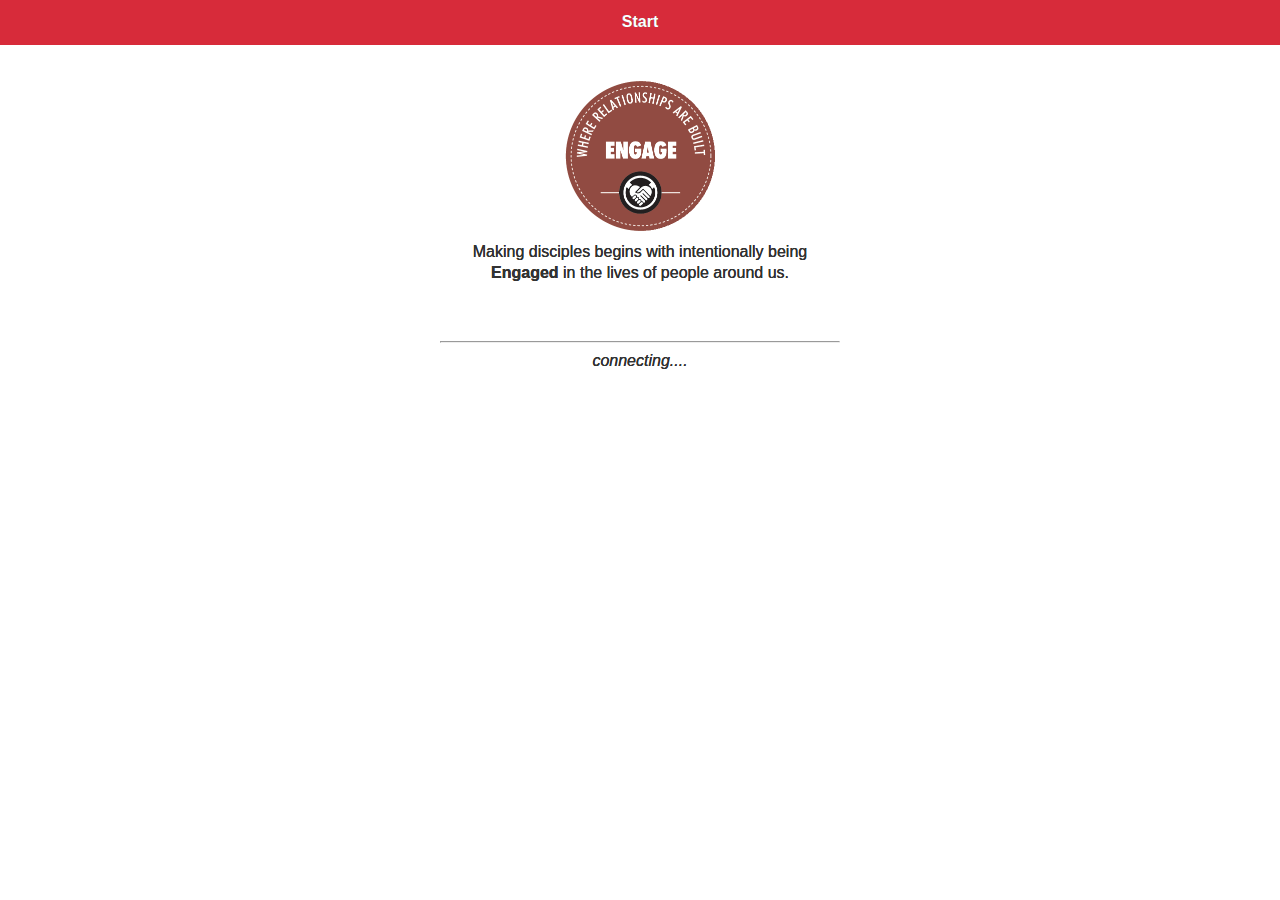
==== commit cf996b3e: "1.2.2" ====
--- a/index.html
+++ b/index.html
@@ -8,7 +8,7 @@
     
     <script type="text/javascript">
         //1000-1999 Mobile All Portal, 2000 and up al other mobile restricted to their portals,<1000 admin- all portals
-        gdd.init.appInfo = 'appcode:2000|version:1.2.1'
+        gdd.init.appInfo = 'appcode:2000|version:1.2.2'
         gdd.init.pathToIndexPage = window.location.href;
     </script>
 
--- a/mobile/styles/app.css
+++ b/mobile/styles/app.css
@@ -12,7 +12,12 @@
 .pageViewContent {
     max-width:400px; 
     margin-left:auto; 
-    margin-right:auto
+    margin-right:auto;
+    
+}
+
+.appPopup {
+max-width:450px;
 }
 
  .mainMenuBtn {
@@ -27,7 +32,7 @@
             .menuBtnTxt {
                 white-space: normal;
                 font-size:small;
-                text-align:left
+                text-align:center
             }
 
 
--- a/mobile/styles/gdc.mobile.min.css
+++ b/mobile/styles/gdc.mobile.min.css
@@ -1,9 +1,9 @@
 /*!
-* jQuery Mobile 1.4.0
-* Git HEAD hash: f09aae0e035d6805e461a7be246d04a0dbc98f69 <> Date: Thu Dec 19 2013 17:34:22 UTC
+* jQuery Mobile 1.4.2
+* Git HEAD hash: 9d9a42a27d0c693e8b5569c3a10d771916af5045 <> Date: Fri Feb 28 2014 17:32:01 UTC
 * http://jquerymobile.com
 *
-* Copyright 2010, 2013 jQuery Foundation, Inc. and other contributors
+* Copyright 2010, 2014 jQuery Foundation, Inc. and other contributors
 * Released under the MIT license.
 * http://jquery.org/license
 *
@@ -208,6 +208,6 @@
 }
 /* Loader */
 .ui-icon-loading {
-	background: url(images/ajax-loader.gif);
+	background: url("images/ajax-loader.gif");
 	background-size: 2.875em 2.875em;
-}.ui-bar-a,.ui-page-theme-a .ui-bar-inherit,html .ui-bar-a .ui-bar-inherit,html .ui-body-a .ui-bar-inherit,html body .ui-group-theme-a .ui-bar-inherit{background:#646464 ;border-color:#373737 ;color:#ffffff ;text-shadow:0  0  0  #444444 ;font-weight:bold;}.ui-bar-a{border-width:1px;border-style:solid;}.ui-overlay-a,.ui-page-theme-a,.ui-page-theme-a .ui-panel-wrapper{background:#ffffff ;border-color:#7b7474 ;color:#0b0909 ;text-shadow:0  0  0  #000000 ;}.ui-body-a,.ui-page-theme-a .ui-body-inherit,html .ui-bar-a .ui-body-inherit,html .ui-body-a .ui-body-inherit,html body .ui-group-theme-a .ui-body-inherit,html .ui-panel-page-container-a{background:#ffffff ;border-color:#7b7474 ;color:#0b0909 ;text-shadow:0  0  0  #000000 ;}.ui-body-a{border-width:1px;border-style:solid;}.ui-page-theme-a a,html .ui-bar-a a,html .ui-body-a a,html body .ui-group-theme-a a{color:#3388cc ;font-weight:bold;}.ui-page-theme-a a:visited,html .ui-bar-a a:visited,html .ui-body-a a:visited,html body .ui-group-theme-a a:visited{   color:#3388cc ;}.ui-page-theme-a a:hover,html .ui-bar-a a:hover,html .ui-body-a a:hover,html body .ui-group-theme-a a:hover{color:#005599 ;}.ui-page-theme-a a:active,html .ui-bar-a a:active,html .ui-body-a a:active,html body .ui-group-theme-a a:active{color:#005599 ;}.ui-page-theme-a .ui-btn,html .ui-bar-a .ui-btn,html .ui-body-a .ui-btn,html body .ui-group-theme-a .ui-btn,html head + body .ui-btn.ui-btn-a,.ui-page-theme-a .ui-btn:visited,html .ui-bar-a .ui-btn:visited,html .ui-body-a .ui-btn:visited,html body .ui-group-theme-a .ui-btn:visited,html head + body .ui-btn.ui-btn-a:visited{background:#b0b0b0 ;border-color:#606060 ;color:#000000 ;text-shadow:0  0  0  #eeeeee ;}.ui-page-theme-a .ui-btn:hover,html .ui-bar-a .ui-btn:hover,html .ui-body-a .ui-btn:hover,html body .ui-group-theme-a .ui-btn:hover,html head + body .ui-btn.ui-btn-a:hover{background:#cacaca ;border-color:#6f6f6f ;color:#000000 ;text-shadow:0  0  0  #eeeeee ;}.ui-page-theme-a .ui-btn:active,html .ui-bar-a .ui-btn:active,html .ui-body-a .ui-btn:active,html body .ui-group-theme-a .ui-btn:active,html head + body .ui-btn.ui-btn-a:active{background:#cacaca ;border-color:#6f6f6f ;color:#000000 ;text-shadow:undefined  undefined  undefined  #eeeeee ;}.ui-page-theme-a .ui-btn.ui-btn-active,html .ui-bar-a .ui-btn.ui-btn-active,html .ui-body-a .ui-btn.ui-btn-active,html body .ui-group-theme-a .ui-btn.ui-btn-active,html head + body .ui-btn.ui-btn-a.ui-btn-active,.ui-page-theme-a .ui-checkbox-on:after,html .ui-bar-a .ui-checkbox-on:after,html .ui-body-a .ui-checkbox-on:after,html body .ui-group-theme-a .ui-checkbox-on:after,.ui-btn.ui-checkbox-on.ui-btn-a:after,.ui-page-theme-a .ui-flipswitch-active,html .ui-bar-a .ui-flipswitch-active,html .ui-body-a .ui-flipswitch-active,html body .ui-group-theme-a .ui-flipswitch-active,html body .ui-flipswitch.ui-bar-a.ui-flipswitch-active,.ui-page-theme-a .ui-slider-track .ui-btn-active,html .ui-bar-a .ui-slider-track .ui-btn-active,html .ui-body-a .ui-slider-track .ui-btn-active,html body .ui-group-theme-a .ui-slider-track .ui-btn-active,html body div.ui-slider-track.ui-body-a .ui-btn-active{background-color:#3388cc ;border-color:#1c4a70 ;color:#ffffff ;text-shadow:0  1px  0  #005599 ;}.ui-page-theme-a .ui-radio-on:after,html .ui-bar-a .ui-radio-on:after,html .ui-body-a .ui-radio-on:after,html body .ui-group-theme-a .ui-radio-on:after,.ui-btn.ui-radio-on.ui-btn-a:after{border-color:#3388cc ;}.ui-page-theme-a .ui-btn:focus,html .ui-bar-a .ui-btn:focus,html .ui-body-a .ui-btn:focus,html body .ui-group-theme-a .ui-btn:focus,html head + body .ui-btn.ui-btn-a:focus,.ui-page-theme-a .ui-focus,html .ui-bar-a .ui-focus,html .ui-body-a .ui-focus,html body .ui-group-theme-a .ui-focus,html head + body .ui-btn-a.ui-focus,html head + body .ui-body-a.ui-focus{-webkit-box-shadow:0 0 12px #3388cc ;-moz-box-shadow:0 0 12px #3388cc ;box-shadow:0 0 12px #3388cc ;}.ui-bar-b,.ui-page-theme-b .ui-bar-inherit,html .ui-bar-b .ui-bar-inherit,html .ui-body-b .ui-bar-inherit,html body .ui-group-theme-b .ui-bar-inherit{background:#e33200 ;border-color:#7c1b00 ;color:#ffffff ;text-shadow:0  0  0  #444444 ;font-weight:bold;}.ui-bar-b{border-width:1px;border-style:solid;}.ui-overlay-b,.ui-page-theme-b,.ui-page-theme-b .ui-panel-wrapper{background:#ffffff ;border-color:#e9e9ec ;color:#333333 ;text-shadow:0  0  0  #000000 ;}.ui-body-b,.ui-page-theme-b .ui-body-inherit,html .ui-bar-b .ui-body-inherit,html .ui-body-b .ui-body-inherit,html body .ui-group-theme-b .ui-body-inherit,html .ui-panel-page-container-b{background:#ffffff ;border-color:#e9e9ec ;color:#333333 ;text-shadow:0  0  0  #000000 ;}.ui-body-b{border-width:1px;border-style:solid;}.ui-page-theme-b a,html .ui-bar-b a,html .ui-body-b a,html body .ui-group-theme-b a{color:#3388cc ;font-weight:bold;}.ui-page-theme-b a:visited,html .ui-bar-b a:visited,html .ui-body-b a:visited,html body .ui-group-theme-b a:visited{   color:#3388cc ;}.ui-page-theme-b a:hover,html .ui-bar-b a:hover,html .ui-body-b a:hover,html body .ui-group-theme-b a:hover{color:#005599 ;}.ui-page-theme-b a:active,html .ui-bar-b a:active,html .ui-body-b a:active,html body .ui-group-theme-b a:active{color:#005599 ;}.ui-page-theme-b .ui-btn,html .ui-bar-b .ui-btn,html .ui-body-b .ui-btn,html body .ui-group-theme-b .ui-btn,html head + body .ui-btn.ui-btn-b,.ui-page-theme-b .ui-btn:visited,html .ui-bar-b .ui-btn:visited,html .ui-body-b .ui-btn:visited,html body .ui-group-theme-b .ui-btn:visited,html head + body .ui-btn.ui-btn-b:visited{background:#f03d43 ;border-color:#842124 ;color:#ffffff ;text-shadow:0  0  0  #444444 ;}.ui-page-theme-b .ui-btn:hover,html .ui-bar-b .ui-btn:hover,html .ui-body-b .ui-btn:hover,html body .ui-group-theme-b .ui-btn:hover,html head + body .ui-btn.ui-btn-b:hover{background:#FF464d ;border-color:#8c262a ;color:#ffffff ;text-shadow:0  0  0  #444444 ;}.ui-page-theme-b .ui-btn:active,html .ui-bar-b .ui-btn:active,html .ui-body-b .ui-btn:active,html body .ui-group-theme-b .ui-btn:active,html head + body .ui-btn.ui-btn-b:active{background:#FF464d ;border-color:#8c262a ;color:#ffffff ;text-shadow:0  0  0  #444444 ;}.ui-page-theme-b .ui-btn.ui-btn-active,html .ui-bar-b .ui-btn.ui-btn-active,html .ui-body-b .ui-btn.ui-btn-active,html body .ui-group-theme-b .ui-btn.ui-btn-active,html head + body .ui-btn.ui-btn-b.ui-btn-active,.ui-page-theme-b .ui-checkbox-on:after,html .ui-bar-b .ui-checkbox-on:after,html .ui-body-b .ui-checkbox-on:after,html body .ui-group-theme-b .ui-checkbox-on:after,.ui-btn.ui-checkbox-on.ui-btn-b:after,.ui-page-theme-b .ui-flipswitch-active,html .ui-bar-b .ui-flipswitch-active,html .ui-body-b .ui-flipswitch-active,html body .ui-group-theme-b .ui-flipswitch-active,html body .ui-flipswitch.ui-bar-b.ui-flipswitch-active,.ui-page-theme-b .ui-slider-track .ui-btn-active,html .ui-bar-b .ui-slider-track .ui-btn-active,html .ui-body-b .ui-slider-track .ui-btn-active,html body .ui-group-theme-b .ui-slider-track .ui-btn-active,html body div.ui-slider-track.ui-body-b .ui-btn-active{background-color:#3388cc ;border-color:#1c4a70 ;color:#ffffff ;text-shadow:0  1px  0  #005599 ;}.ui-page-theme-b .ui-radio-on:after,html .ui-bar-b .ui-radio-on:after,html .ui-body-b .ui-radio-on:after,html body .ui-group-theme-b .ui-radio-on:after,.ui-btn.ui-radio-on.ui-btn-b:after{border-color:#3388cc ;}.ui-page-theme-b .ui-btn:focus,html .ui-bar-b .ui-btn:focus,html .ui-body-b .ui-btn:focus,html body .ui-group-theme-b .ui-btn:focus,html head + body .ui-btn.ui-btn-b:focus,.ui-page-theme-b .ui-focus,html .ui-bar-b .ui-focus,html .ui-body-b .ui-focus,html body .ui-group-theme-b .ui-focus,html head + body .ui-btn-b.ui-focus,html head + body .ui-body-b.ui-focus{-webkit-box-shadow:0 0 12px #3388cc ;-moz-box-shadow:0 0 12px #3388cc ;box-shadow:0 0 12px #3388cc ;}.ui-bar-c,.ui-page-theme-c .ui-bar-inherit,html .ui-bar-c .ui-bar-inherit,html .ui-body-c .ui-bar-inherit,html body .ui-group-theme-c .ui-bar-inherit{background:#00b655 ;border-color:#54fe76 ;color:#ffffff ;text-shadow:0  0  0  #444444 ;font-weight:bold;}.ui-bar-c{border-width:1px;border-style:solid;}.ui-overlay-c,.ui-page-theme-c,.ui-page-theme-c .ui-panel-wrapper{background:#e3fde4 ;border-color:#cccccc ;color:#333333 ;text-shadow:0  0  0  #000000 ;}.ui-body-c,.ui-page-theme-c .ui-body-inherit,html .ui-bar-c .ui-body-inherit,html .ui-body-c .ui-body-inherit,html body .ui-group-theme-c .ui-body-inherit,html .ui-panel-page-container-c{background:#e3fde4 ;border-color:#cccccc ;color:#333333 ;text-shadow:0  0  0  #000000 ;}.ui-body-c{border-width:1px;border-style:solid;}.ui-page-theme-c a,html .ui-bar-c a,html .ui-body-c a,html body .ui-group-theme-c a{color:#3388cc ;font-weight:bold;}.ui-page-theme-c a:visited,html .ui-bar-c a:visited,html .ui-body-c a:visited,html body .ui-group-theme-c a:visited{   color:#3388cc ;}.ui-page-theme-c a:hover,html .ui-bar-c a:hover,html .ui-body-c a:hover,html body .ui-group-theme-c a:hover{color:#005599 ;}.ui-page-theme-c a:active,html .ui-bar-c a:active,html .ui-body-c a:active,html body .ui-group-theme-c a:active{color:#005599 ;}.ui-page-theme-c .ui-btn,html .ui-bar-c .ui-btn,html .ui-body-c .ui-btn,html body .ui-group-theme-c .ui-btn,html head + body .ui-btn.ui-btn-c,.ui-page-theme-c .ui-btn:visited,html .ui-bar-c .ui-btn:visited,html .ui-body-c .ui-btn:visited,html body .ui-group-theme-c .ui-btn:visited,html head + body .ui-btn.ui-btn-c:visited{background:#4CD964 ;border-color:#24a33a ;color:#ffffff ;text-shadow:0  0  0  #fefaeb ;}.ui-page-theme-c .ui-btn:hover,html .ui-bar-c .ui-btn:hover,html .ui-body-c .ui-btn:hover,html body .ui-group-theme-c .ui-btn:hover,html head + body .ui-btn.ui-btn-c:hover{background:#2acb45 ;border-color:#24a33a ;color:#ffffff ;text-shadow:0  0  0  #fffaeb ;}.ui-page-theme-c .ui-btn:active,html .ui-bar-c .ui-btn:active,html .ui-body-c .ui-btn:active,html body .ui-group-theme-c .ui-btn:active,html head + body .ui-btn.ui-btn-c:active{background:#4CD964 ;border-color:#24a33a ;color:#ffffff ;text-shadow:0  0  0  #fffefa ;}.ui-page-theme-c .ui-btn.ui-btn-active,html .ui-bar-c .ui-btn.ui-btn-active,html .ui-body-c .ui-btn.ui-btn-active,html body .ui-group-theme-c .ui-btn.ui-btn-active,html head + body .ui-btn.ui-btn-c.ui-btn-active,.ui-page-theme-c .ui-checkbox-on:after,html .ui-bar-c .ui-checkbox-on:after,html .ui-body-c .ui-checkbox-on:after,html body .ui-group-theme-c .ui-checkbox-on:after,.ui-btn.ui-checkbox-on.ui-btn-c:after,.ui-page-theme-c .ui-flipswitch-active,html .ui-bar-c .ui-flipswitch-active,html .ui-body-c .ui-flipswitch-active,html body .ui-group-theme-c .ui-flipswitch-active,html body .ui-flipswitch.ui-bar-c.ui-flipswitch-active,.ui-page-theme-c .ui-slider-track .ui-btn-active,html .ui-bar-c .ui-slider-track .ui-btn-active,html .ui-body-c .ui-slider-track .ui-btn-active,html body .ui-group-theme-c .ui-slider-track .ui-btn-active,html body div.ui-slider-track.ui-body-c .ui-btn-active{background-color:#3388cc ;border-color:#1c4a70 ;color:#ffffff ;text-shadow:0  1px  0  #005599 ;}.ui-page-theme-c .ui-radio-on:after,html .ui-bar-c .ui-radio-on:after,html .ui-body-c .ui-radio-on:after,html body .ui-group-theme-c .ui-radio-on:after,.ui-btn.ui-radio-on.ui-btn-c:after{border-color:#3388cc ;}.ui-page-theme-c .ui-btn:focus,html .ui-bar-c .ui-btn:focus,html .ui-body-c .ui-btn:focus,html body .ui-group-theme-c .ui-btn:focus,html head + body .ui-btn.ui-btn-c:focus,.ui-page-theme-c .ui-focus,html .ui-bar-c .ui-focus,html .ui-body-c .ui-focus,html body .ui-group-theme-c .ui-focus,html head + body .ui-btn-c.ui-focus,html head + body .ui-body-c.ui-focus{-webkit-box-shadow:0 0 12px #3388cc ;-moz-box-shadow:0 0 12px #3388cc ;box-shadow:0 0 12px #3388cc ;}.ui-bar-d,.ui-page-theme-d .ui-bar-inherit,html .ui-bar-d .ui-bar-inherit,html .ui-body-d .ui-bar-inherit,html body .ui-group-theme-d .ui-bar-inherit{background:#fcee26 ;border-color:#8a8214 ;color:#ffffff ;text-shadow:0  0  0  #eeeeee ;font-weight:bold;}.ui-bar-d{border-width:1px;border-style:solid;}.ui-overlay-d,.ui-page-theme-d,.ui-page-theme-d .ui-panel-wrapper{background:#ffffff ;border-color:#8c8c8c ;color:#000000 ;text-shadow:0  0  0  #eeeeee ;}.ui-body-d,.ui-page-theme-d .ui-body-inherit,html .ui-bar-d .ui-body-inherit,html .ui-body-d .ui-body-inherit,html body .ui-group-theme-d .ui-body-inherit,html .ui-panel-page-container-d{background:#ffffff ;border-color:#8c8c8c ;color:#000000 ;text-shadow:0  0  0  #eeeeee ;}.ui-body-d{border-width:1px;border-style:solid;}.ui-page-theme-d a,html .ui-bar-d a,html .ui-body-d a,html body .ui-group-theme-d a{color:#3388cc ;font-weight:bold;}.ui-page-theme-d a:visited,html .ui-bar-d a:visited,html .ui-body-d a:visited,html body .ui-group-theme-d a:visited{   color:#3388cc ;}.ui-page-theme-d a:hover,html .ui-bar-d a:hover,html .ui-body-d a:hover,html body .ui-group-theme-d a:hover{color:#005599 ;}.ui-page-theme-d a:active,html .ui-bar-d a:active,html .ui-body-d a:active,html body .ui-group-theme-d a:active{color:#005599 ;}.ui-page-theme-d .ui-btn,html .ui-bar-d .ui-btn,html .ui-body-d .ui-btn,html body .ui-group-theme-d .ui-btn,html head + body .ui-btn.ui-btn-d,.ui-page-theme-d .ui-btn:visited,html .ui-bar-d .ui-btn:visited,html .ui-body-d .ui-btn:visited,html body .ui-group-theme-d .ui-btn:visited,html head + body .ui-btn.ui-btn-d:visited{background:#fdf586 ;border-color:#8b8649 ;color:#000000 ;text-shadow:0  0  0  #eeeeee ;}.ui-page-theme-d .ui-btn:hover,html .ui-bar-d .ui-btn:hover,html .ui-body-d .ui-btn:hover,html body .ui-group-theme-d .ui-btn:hover,html head + body .ui-btn.ui-btn-d:hover{background:#FFFF9a ;border-color:#8c8c54 ;color:#000000 ;text-shadow:undefined  undefined  undefined  #eeeeee ;}.ui-page-theme-d .ui-btn:active,html .ui-bar-d .ui-btn:active,html .ui-body-d .ui-btn:active,html body .ui-group-theme-d .ui-btn:active,html head + body .ui-btn.ui-btn-d:active{background:#FFFF9a ;border-color:#8c8c54 ;color:#000000 ;text-shadow:0  0  0  #eeeeee ;}.ui-page-theme-d .ui-btn.ui-btn-active,html .ui-bar-d .ui-btn.ui-btn-active,html .ui-body-d .ui-btn.ui-btn-active,html body .ui-group-theme-d .ui-btn.ui-btn-active,html head + body .ui-btn.ui-btn-d.ui-btn-active,.ui-page-theme-d .ui-checkbox-on:after,html .ui-bar-d .ui-checkbox-on:after,html .ui-body-d .ui-checkbox-on:after,html body .ui-group-theme-d .ui-checkbox-on:after,.ui-btn.ui-checkbox-on.ui-btn-d:after,.ui-page-theme-d .ui-flipswitch-active,html .ui-bar-d .ui-flipswitch-active,html .ui-body-d .ui-flipswitch-active,html body .ui-group-theme-d .ui-flipswitch-active,html body .ui-flipswitch.ui-bar-d.ui-flipswitch-active,.ui-page-theme-d .ui-slider-track .ui-btn-active,html .ui-bar-d .ui-slider-track .ui-btn-active,html .ui-body-d .ui-slider-track .ui-btn-active,html body .ui-group-theme-d .ui-slider-track .ui-btn-active,html body div.ui-slider-track.ui-body-d .ui-btn-active{background-color:#3388cc ;border-color:#1c4a70 ;color:#ffffff ;text-shadow:0  1px  0  #005599 ;}.ui-page-theme-d .ui-radio-on:after,html .ui-bar-d .ui-radio-on:after,html .ui-body-d .ui-radio-on:after,html body .ui-group-theme-d .ui-radio-on:after,.ui-btn.ui-radio-on.ui-btn-d:after{border-color:#3388cc ;}.ui-page-theme-d .ui-btn:focus,html .ui-bar-d .ui-btn:focus,html .ui-body-d .ui-btn:focus,html body .ui-group-theme-d .ui-btn:focus,html head + body .ui-btn.ui-btn-d:focus,.ui-page-theme-d .ui-focus,html .ui-bar-d .ui-focus,html .ui-body-d .ui-focus,html body .ui-group-theme-d .ui-focus,html head + body .ui-btn-d.ui-focus,html head + body .ui-body-d.ui-focus{-webkit-box-shadow:0 0 12px #3388cc ;-moz-box-shadow:0 0 12px #3388cc ;box-shadow:0 0 12px #3388cc ;}.ui-bar-e,.ui-page-theme-e .ui-bar-inherit,html .ui-bar-e .ui-bar-inherit,html .ui-body-e .ui-bar-inherit,html body .ui-group-theme-e .ui-bar-inherit{background:#ff9311 ;border-color:#8c5009 ;color:#ffffff ;text-shadow:0  0  0  #444444 ;font-weight:bold;}.ui-bar-e{border-width:1px;border-style:solid;}.ui-overlay-e,.ui-page-theme-e,.ui-page-theme-e .ui-panel-wrapper{background:#ffffff ;border-color:#8c8c8c ;color:#000000 ;text-shadow:0  0  0  #eeeeee ;}.ui-body-e,.ui-page-theme-e .ui-body-inherit,html .ui-bar-e .ui-body-inherit,html .ui-body-e .ui-body-inherit,html body .ui-group-theme-e .ui-body-inherit,html .ui-panel-page-container-e{background:#ffffff ;border-color:#8c8c8c ;color:#000000 ;text-shadow:0  0  0  #eeeeee ;}.ui-body-e{border-width:1px;border-style:solid;}.ui-page-theme-e a,html .ui-bar-e a,html .ui-body-e a,html body .ui-group-theme-e a{color:#3388cc ;font-weight:bold;}.ui-page-theme-e a:visited,html .ui-bar-e a:visited,html .ui-body-e a:visited,html body .ui-group-theme-e a:visited{   color:#3388cc ;}.ui-page-theme-e a:hover,html .ui-bar-e a:hover,html .ui-body-e a:hover,html body .ui-group-theme-e a:hover{color:#005599 ;}.ui-page-theme-e a:active,html .ui-bar-e a:active,html .ui-body-e a:active,html body .ui-group-theme-e a:active{color:#005599 ;}.ui-page-theme-e .ui-btn,html .ui-bar-e .ui-btn,html .ui-body-e .ui-btn,html body .ui-group-theme-e .ui-btn,html head + body .ui-btn.ui-btn-e,.ui-page-theme-e .ui-btn:visited,html .ui-bar-e .ui-btn:visited,html .ui-body-e .ui-btn:visited,html body .ui-group-theme-e .ui-btn:visited,html head + body .ui-btn.ui-btn-e:visited{background:#ffe699 ;border-color:#8c7e54 ;color:#000000 ;text-shadow:0  0  0  #eeeeee ;}.ui-page-theme-e .ui-btn:hover,html .ui-bar-e .ui-btn:hover,html .ui-body-e .ui-btn:hover,html body .ui-group-theme-e .ui-btn:hover,html head + body .ui-btn.ui-btn-e:hover{background:#FFFFaf ;border-color:#8c8c60 ;color:#000000 ;text-shadow:0  0  0  #eeeeee ;}.ui-page-theme-e .ui-btn:active,html .ui-bar-e .ui-btn:active,html .ui-body-e .ui-btn:active,html body .ui-group-theme-e .ui-btn:active,html head + body .ui-btn.ui-btn-e:active{background:#FFFFaf ;border-color:#8c8c60 ;color:#000000 ;text-shadow:0  0  0  #eeeeee ;}.ui-page-theme-e .ui-btn.ui-btn-active,html .ui-bar-e .ui-btn.ui-btn-active,html .ui-body-e .ui-btn.ui-btn-active,html body .ui-group-theme-e .ui-btn.ui-btn-active,html head + body .ui-btn.ui-btn-e.ui-btn-active,.ui-page-theme-e .ui-checkbox-on:after,html .ui-bar-e .ui-checkbox-on:after,html .ui-body-e .ui-checkbox-on:after,html body .ui-group-theme-e .ui-checkbox-on:after,.ui-btn.ui-checkbox-on.ui-btn-e:after,.ui-page-theme-e .ui-flipswitch-active,html .ui-bar-e .ui-flipswitch-active,html .ui-body-e .ui-flipswitch-active,html body .ui-group-theme-e .ui-flipswitch-active,html body .ui-flipswitch.ui-bar-e.ui-flipswitch-active,.ui-page-theme-e .ui-slider-track .ui-btn-active,html .ui-bar-e .ui-slider-track .ui-btn-active,html .ui-body-e .ui-slider-track .ui-btn-active,html body .ui-group-theme-e .ui-slider-track .ui-btn-active,html body div.ui-slider-track.ui-body-e .ui-btn-active{background-color:#3388cc ;border-color:#1c4a70 ;color:#ffffff ;text-shadow:0  1px  0  #005599 ;}.ui-page-theme-e .ui-radio-on:after,html .ui-bar-e .ui-radio-on:after,html .ui-body-e .ui-radio-on:after,html body .ui-group-theme-e .ui-radio-on:after,.ui-btn.ui-radio-on.ui-btn-e:after{border-color:#3388cc ;}.ui-page-theme-e .ui-btn:focus,html .ui-bar-e .ui-btn:focus,html .ui-body-e .ui-btn:focus,html body .ui-group-theme-e .ui-btn:focus,html head + body .ui-btn.ui-btn-e:focus,.ui-page-theme-e .ui-focus,html .ui-bar-e .ui-focus,html .ui-body-e .ui-focus,html body .ui-group-theme-e .ui-focus,html head + body .ui-btn-e.ui-focus,html head + body .ui-body-e.ui-focus{-webkit-box-shadow:0 0 12px #3388cc ;-moz-box-shadow:0 0 12px #3388cc ;box-shadow:0 0 12px #3388cc ;}.ui-bar-f,.ui-page-theme-f .ui-bar-inherit,html .ui-bar-f .ui-bar-inherit,html .ui-body-f .ui-bar-inherit,html body .ui-group-theme-f .ui-bar-inherit{background:#1b586a ;border-color:#257b94 ;color:#ffffff ;text-shadow:0  0  0  #000000 ;font-weight:bold;}.ui-bar-f{border-width:1px;border-style:solid;}.ui-overlay-f,.ui-page-theme-f,.ui-page-theme-f .ui-panel-wrapper{background:#1A1A1A ;border-color:#242424 ;color:#ffffff ;text-shadow:0  0  0  #000000 ;}.ui-body-f,.ui-page-theme-f .ui-body-inherit,html .ui-bar-f .ui-body-inherit,html .ui-body-f .ui-body-inherit,html body .ui-group-theme-f .ui-body-inherit,html .ui-panel-page-container-f{background:#1A1A1A ;border-color:#242424 ;color:#ffffff ;text-shadow:0  0  0  #000000 ;}.ui-body-f{border-width:1px;border-style:solid;}.ui-page-theme-f a,html .ui-bar-f a,html .ui-body-f a,html body .ui-group-theme-f a{color:#3388cc ;font-weight:bold;}.ui-page-theme-f a:visited,html .ui-bar-f a:visited,html .ui-body-f a:visited,html body .ui-group-theme-f a:visited{   color:#3388cc ;}.ui-page-theme-f a:hover,html .ui-bar-f a:hover,html .ui-body-f a:hover,html body .ui-group-theme-f a:hover{color:#005599 ;}.ui-page-theme-f a:active,html .ui-bar-f a:active,html .ui-body-f a:active,html body .ui-group-theme-f a:active{color:#005599 ;}.ui-page-theme-f .ui-btn,html .ui-bar-f .ui-btn,html .ui-body-f .ui-btn,html body .ui-group-theme-f .ui-btn,html head + body .ui-btn.ui-btn-f,.ui-page-theme-f .ui-btn:visited,html .ui-bar-f .ui-btn:visited,html .ui-body-f .ui-btn:visited,html body .ui-group-theme-f .ui-btn:visited,html head + body .ui-btn.ui-btn-f:visited{background:#594b4a ;border-color:#7c6967 ;color:#ffffff ;text-shadow:0  0  0  #ffffff ;}.ui-page-theme-f .ui-btn:hover,html .ui-bar-f .ui-btn:hover,html .ui-body-f .ui-btn:hover,html body .ui-group-theme-f .ui-btn:hover,html head + body .ui-btn.ui-btn-f:hover{background:#49AFCD ;border-color:#009bb7 ;color:#ffffff ;text-shadow:undefined  undefined  undefined  undefined ;}.ui-page-theme-f .ui-btn:active,html .ui-bar-f .ui-btn:active,html .ui-body-f .ui-btn:active,html body .ui-group-theme-f .ui-btn:active,html head + body .ui-btn.ui-btn-f:active{background:#2e90ad ;border-color:#009bb7 ;color:#ffffff ;text-shadow:undefined  undefined  undefined  undefined ;}.ui-page-theme-f .ui-btn.ui-btn-active,html .ui-bar-f .ui-btn.ui-btn-active,html .ui-body-f .ui-btn.ui-btn-active,html body .ui-group-theme-f .ui-btn.ui-btn-active,html head + body .ui-btn.ui-btn-f.ui-btn-active,.ui-page-theme-f .ui-checkbox-on:after,html .ui-bar-f .ui-checkbox-on:after,html .ui-body-f .ui-checkbox-on:after,html body .ui-group-theme-f .ui-checkbox-on:after,.ui-btn.ui-checkbox-on.ui-btn-f:after,.ui-page-theme-f .ui-flipswitch-active,html .ui-bar-f .ui-flipswitch-active,html .ui-body-f .ui-flipswitch-active,html body .ui-group-theme-f .ui-flipswitch-active,html body .ui-flipswitch.ui-bar-f.ui-flipswitch-active,.ui-page-theme-f .ui-slider-track .ui-btn-active,html .ui-bar-f .ui-slider-track .ui-btn-active,html .ui-body-f .ui-slider-track .ui-btn-active,html body .ui-group-theme-f .ui-slider-track .ui-btn-active,html body div.ui-slider-track.ui-body-f .ui-btn-active{background-color:#3388cc ;border-color:#1c4a70 ;color:#ffffff ;text-shadow:0  1px  0  #005599 ;}.ui-page-theme-f .ui-radio-on:after,html .ui-bar-f .ui-radio-on:after,html .ui-body-f .ui-radio-on:after,html body .ui-group-theme-f .ui-radio-on:after,.ui-btn.ui-radio-on.ui-btn-f:after{border-color:#3388cc ;}.ui-page-theme-f .ui-btn:focus,html .ui-bar-f .ui-btn:focus,html .ui-body-f .ui-btn:focus,html body .ui-group-theme-f .ui-btn:focus,html head + body .ui-btn.ui-btn-f:focus,.ui-page-theme-f .ui-focus,html .ui-bar-f .ui-focus,html .ui-body-f .ui-focus,html body .ui-group-theme-f .ui-focus,html head + body .ui-btn-f.ui-focus,html head + body .ui-body-f.ui-focus{-webkit-box-shadow:0 0 12px #3388cc ;-moz-box-shadow:0 0 12px #3388cc ;box-shadow:0 0 12px #3388cc ;}.ui-bar-g,.ui-page-theme-g .ui-bar-inherit,html .ui-bar-g .ui-bar-inherit,html .ui-body-g .ui-bar-inherit,html body .ui-group-theme-g .ui-bar-inherit{background:#1b586a ;border-color:#a8a8ad ;color:#ffffff ;text-shadow:0  0  0  #000000 ;font-weight:bold;}.ui-bar-g{border-width:1px;border-style:solid;}.ui-overlay-g,.ui-page-theme-g,.ui-page-theme-g .ui-panel-wrapper{background:#8E8E93 ;border-color:#cccccc ;color:#f5f5f5 ;text-shadow:0  0  0  #000000 ;}.ui-body-g,.ui-page-theme-g .ui-body-inherit,html .ui-bar-g .ui-body-inherit,html .ui-body-g .ui-body-inherit,html body .ui-group-theme-g .ui-body-inherit,html .ui-panel-page-container-g{background:#8E8E93 ;border-color:#cccccc ;color:#f5f5f5 ;text-shadow:0  0  0  #000000 ;}.ui-body-g{border-width:1px;border-style:solid;}.ui-page-theme-g a,html .ui-bar-g a,html .ui-body-g a,html body .ui-group-theme-g a{color:#3388cc ;font-weight:bold;}.ui-page-theme-g a:visited,html .ui-bar-g a:visited,html .ui-body-g a:visited,html body .ui-group-theme-g a:visited{   color:#3388cc ;}.ui-page-theme-g a:hover,html .ui-bar-g a:hover,html .ui-body-g a:hover,html body .ui-group-theme-g a:hover{color:#005599 ;}.ui-page-theme-g a:active,html .ui-bar-g a:active,html .ui-body-g a:active,html body .ui-group-theme-g a:active{color:#005599 ;}.ui-page-theme-g .ui-btn,html .ui-bar-g .ui-btn,html .ui-body-g .ui-btn,html body .ui-group-theme-g .ui-btn,html head + body .ui-btn.ui-btn-g,.ui-page-theme-g .ui-btn:visited,html .ui-bar-g .ui-btn:visited,html .ui-body-g .ui-btn:visited,html body .ui-group-theme-g .ui-btn:visited,html head + body .ui-btn.ui-btn-g:visited{background:#C7C7CC ;border-color:#867979 ;color:#ffffff ;text-shadow:0  0  0  #ffffff ;}.ui-page-theme-g .ui-btn:hover,html .ui-bar-g .ui-btn:hover,html .ui-body-g .ui-btn:hover,html body .ui-group-theme-g .ui-btn:hover,html head + body .ui-btn.ui-btn-g:hover{background:#b1b1b9 ;border-color:#867979 ;color:#ffffff ;text-shadow:0  0  0  #f5f5ff ;}.ui-page-theme-g .ui-btn:active,html .ui-bar-g .ui-btn:active,html .ui-body-g .ui-btn:active,html body .ui-group-theme-g .ui-btn:active,html head + body .ui-btn.ui-btn-g:active{background:#c7c7cc ;border-color:#867979 ;color:#ffffff ;text-shadow:0  0  0  #fafaff ;}.ui-page-theme-g .ui-btn.ui-btn-active,html .ui-bar-g .ui-btn.ui-btn-active,html .ui-body-g .ui-btn.ui-btn-active,html body .ui-group-theme-g .ui-btn.ui-btn-active,html head + body .ui-btn.ui-btn-g.ui-btn-active,.ui-page-theme-g .ui-checkbox-on:after,html .ui-bar-g .ui-checkbox-on:after,html .ui-body-g .ui-checkbox-on:after,html body .ui-group-theme-g .ui-checkbox-on:after,.ui-btn.ui-checkbox-on.ui-btn-g:after,.ui-page-theme-g .ui-flipswitch-active,html .ui-bar-g .ui-flipswitch-active,html .ui-body-g .ui-flipswitch-active,html body .ui-group-theme-g .ui-flipswitch-active,html body .ui-flipswitch.ui-bar-g.ui-flipswitch-active,.ui-page-theme-g .ui-slider-track .ui-btn-active,html .ui-bar-g .ui-slider-track .ui-btn-active,html .ui-body-g .ui-slider-track .ui-btn-active,html body .ui-group-theme-g .ui-slider-track .ui-btn-active,html body div.ui-slider-track.ui-body-g .ui-btn-active{background-color:#3388cc ;border-color:#1c4a70 ;color:#ffffff ;text-shadow:0  1px  0  #005599 ;}.ui-page-theme-g .ui-radio-on:after,html .ui-bar-g .ui-radio-on:after,html .ui-body-g .ui-radio-on:after,html body .ui-group-theme-g .ui-radio-on:after,.ui-btn.ui-radio-on.ui-btn-g:after{border-color:#3388cc ;}.ui-page-theme-g .ui-btn:focus,html .ui-bar-g .ui-btn:focus,html .ui-body-g .ui-btn:focus,html body .ui-group-theme-g .ui-btn:focus,html head + body .ui-btn.ui-btn-g:focus,.ui-page-theme-g .ui-focus,html .ui-bar-g .ui-focus,html .ui-body-g .ui-focus,html body .ui-group-theme-g .ui-focus,html head + body .ui-btn-g.ui-focus,html head + body .ui-body-g.ui-focus{-webkit-box-shadow:0 0 12px #3388cc ;-moz-box-shadow:0 0 12px #3388cc ;box-shadow:0 0 12px #3388cc ;}.ui-bar-h,.ui-page-theme-h .ui-bar-inherit,html .ui-bar-h .ui-bar-inherit,html .ui-body-h .ui-bar-inherit,html body .ui-group-theme-h .ui-bar-inherit{background:#f93e45 ;border-color:#f8a5a8 ;color:#ffffff ;text-shadow:0  0  0  #eeeeee ;font-weight:bold;}.ui-bar-h{border-width:1px;border-style:solid;}.ui-overlay-h,.ui-page-theme-h,.ui-page-theme-h .ui-panel-wrapper{background:#ffffff ;border-color:#8c8c8c ;color:#080708 ;text-shadow:0  0  0  #eeeeee ;}.ui-body-h,.ui-page-theme-h .ui-body-inherit,html .ui-bar-h .ui-body-inherit,html .ui-body-h .ui-body-inherit,html body .ui-group-theme-h .ui-body-inherit,html .ui-panel-page-container-h{background:#ffffff ;border-color:#8c8c8c ;color:#080708 ;text-shadow:0  0  0  #eeeeee ;}.ui-body-h{border-width:1px;border-style:solid;}.ui-page-theme-h a,html .ui-bar-h a,html .ui-body-h a,html body .ui-group-theme-h a{color:#3388cc ;font-weight:bold;}.ui-page-theme-h a:visited,html .ui-bar-h a:visited,html .ui-body-h a:visited,html body .ui-group-theme-h a:visited{   color:#3388cc ;}.ui-page-theme-h a:hover,html .ui-bar-h a:hover,html .ui-body-h a:hover,html body .ui-group-theme-h a:hover{color:#005599 ;}.ui-page-theme-h a:active,html .ui-bar-h a:active,html .ui-body-h a:active,html body .ui-group-theme-h a:active{color:#005599 ;}.ui-page-theme-h .ui-btn,html .ui-bar-h .ui-btn,html .ui-body-h .ui-btn,html body .ui-group-theme-h .ui-btn,html head + body .ui-btn.ui-btn-h,.ui-page-theme-h .ui-btn:visited,html .ui-bar-h .ui-btn:visited,html .ui-body-h .ui-btn:visited,html body .ui-group-theme-h .ui-btn:visited,html head + body .ui-btn.ui-btn-h:visited{background:#f1555a ;border-color:#842e31 ;color:#ffffff ;text-shadow:0  0  0  #444444 ;}.ui-page-theme-h .ui-btn:hover,html .ui-bar-h .ui-btn:hover,html .ui-body-h .ui-btn:hover,html body .ui-group-theme-h .ui-btn:hover,html head + body .ui-btn.ui-btn-h:hover{background:#FF6167 ;border-color:#8c3538 ;color:#ffffff ;text-shadow:undefined  undefined  undefined  #444444 ;}.ui-page-theme-h .ui-btn:active,html .ui-bar-h .ui-btn:active,html .ui-body-h .ui-btn:active,html body .ui-group-theme-h .ui-btn:active,html head + body .ui-btn.ui-btn-h:active{background:#FF6167 ;border-color:#8c3538 ;color:#000000 ;text-shadow:undefined  undefined  undefined  #eeeeee ;}.ui-page-theme-h .ui-btn.ui-btn-active,html .ui-bar-h .ui-btn.ui-btn-active,html .ui-body-h .ui-btn.ui-btn-active,html body .ui-group-theme-h .ui-btn.ui-btn-active,html head + body .ui-btn.ui-btn-h.ui-btn-active,.ui-page-theme-h .ui-checkbox-on:after,html .ui-bar-h .ui-checkbox-on:after,html .ui-body-h .ui-checkbox-on:after,html body .ui-group-theme-h .ui-checkbox-on:after,.ui-btn.ui-checkbox-on.ui-btn-h:after,.ui-page-theme-h .ui-flipswitch-active,html .ui-bar-h .ui-flipswitch-active,html .ui-body-h .ui-flipswitch-active,html body .ui-group-theme-h .ui-flipswitch-active,html body .ui-flipswitch.ui-bar-h.ui-flipswitch-active,.ui-page-theme-h .ui-slider-track .ui-btn-active,html .ui-bar-h .ui-slider-track .ui-btn-active,html .ui-body-h .ui-slider-track .ui-btn-active,html body .ui-group-theme-h .ui-slider-track .ui-btn-active,html body div.ui-slider-track.ui-body-h .ui-btn-active{background-color:#3388cc ;border-color:#1c4a70 ;color:#ffffff ;text-shadow:0  1px  0  #005599 ;}.ui-page-theme-h .ui-radio-on:after,html .ui-bar-h .ui-radio-on:after,html .ui-body-h .ui-radio-on:after,html body .ui-group-theme-h .ui-radio-on:after,.ui-btn.ui-radio-on.ui-btn-h:after{border-color:#3388cc ;}.ui-page-theme-h .ui-btn:focus,html .ui-bar-h .ui-btn:focus,html .ui-body-h .ui-btn:focus,html body .ui-group-theme-h .ui-btn:focus,html head + body .ui-btn.ui-btn-h:focus,.ui-page-theme-h .ui-focus,html .ui-bar-h .ui-focus,html .ui-body-h .ui-focus,html body .ui-group-theme-h .ui-focus,html head + body .ui-btn-h.ui-focus,html head + body .ui-body-h.ui-focus{-webkit-box-shadow:0 0 12px #3388cc ;-moz-box-shadow:0 0 12px #3388cc ;box-shadow:0 0 12px #3388cc ;}.ui-bar-i,.ui-page-theme-i .ui-bar-inherit,html .ui-bar-i .ui-bar-inherit,html .ui-body-i .ui-bar-inherit,html body .ui-group-theme-i .ui-bar-inherit{background:#7b7474 ;border-color:#F7F7F7 ;color:#0b0a0a ;text-shadow:0  0  0  #000000 ;font-weight:bold;}.ui-bar-i{border-width:1px;border-style:solid;}.ui-overlay-i,.ui-page-theme-i,.ui-page-theme-i .ui-panel-wrapper{background:#F7F7F7 ;border-color:#7b7474 ;color:#0b0909 ;text-shadow:0  0  0  #000000 ;}.ui-body-i,.ui-page-theme-i .ui-body-inherit,html .ui-bar-i .ui-body-inherit,html .ui-body-i .ui-body-inherit,html body .ui-group-theme-i .ui-body-inherit,html .ui-panel-page-container-i{background:#F7F7F7 ;border-color:#7b7474 ;color:#0b0909 ;text-shadow:0  0  0  #000000 ;}.ui-body-i{border-width:1px;border-style:solid;}.ui-page-theme-i a,html .ui-bar-i a,html .ui-body-i a,html body .ui-group-theme-i a{color:#3388cc ;font-weight:bold;}.ui-page-theme-i a:visited,html .ui-bar-i a:visited,html .ui-body-i a:visited,html body .ui-group-theme-i a:visited{   color:#3388cc ;}.ui-page-theme-i a:hover,html .ui-bar-i a:hover,html .ui-body-i a:hover,html body .ui-group-theme-i a:hover{color:#005599 ;}.ui-page-theme-i a:active,html .ui-bar-i a:active,html .ui-body-i a:active,html body .ui-group-theme-i a:active{color:#005599 ;}.ui-page-theme-i .ui-btn,html .ui-bar-i .ui-btn,html .ui-body-i .ui-btn,html body .ui-group-theme-i .ui-btn,html head + body .ui-btn.ui-btn-i,.ui-page-theme-i .ui-btn:visited,html .ui-bar-i .ui-btn:visited,html .ui-body-i .ui-btn:visited,html body .ui-group-theme-i .ui-btn:visited,html head + body .ui-btn.ui-btn-i:visited{background:#E4DDCA ;border-color:#fff5fc ;color:#030303 ;text-shadow:0  0  0  #fffcf5 ;}.ui-page-theme-i .ui-btn:hover,html .ui-bar-i .ui-btn:hover,html .ui-body-i .ui-btn:hover,html body .ui-group-theme-i .ui-btn:hover,html head + body .ui-btn.ui-btn-i:hover{background:#e6e6e6 ;border-color:#fff5fc ;color:#333333 ;text-shadow:0  0  0  #fffefa ;}.ui-page-theme-i .ui-btn:active,html .ui-bar-i .ui-btn:active,html .ui-body-i .ui-btn:active,html body .ui-group-theme-i .ui-btn:active,html head + body .ui-btn.ui-btn-i:active{background:#d1cab7 ;border-color:#fff5fc ;color:#000501 ;text-shadow:0  0  0  #fafffb ;}.ui-page-theme-i .ui-btn.ui-btn-active,html .ui-bar-i .ui-btn.ui-btn-active,html .ui-body-i .ui-btn.ui-btn-active,html body .ui-group-theme-i .ui-btn.ui-btn-active,html head + body .ui-btn.ui-btn-i.ui-btn-active,.ui-page-theme-i .ui-checkbox-on:after,html .ui-bar-i .ui-checkbox-on:after,html .ui-body-i .ui-checkbox-on:after,html body .ui-group-theme-i .ui-checkbox-on:after,.ui-btn.ui-checkbox-on.ui-btn-i:after,.ui-page-theme-i .ui-flipswitch-active,html .ui-bar-i .ui-flipswitch-active,html .ui-body-i .ui-flipswitch-active,html body .ui-group-theme-i .ui-flipswitch-active,html body .ui-flipswitch.ui-bar-i.ui-flipswitch-active,.ui-page-theme-i .ui-slider-track .ui-btn-active,html .ui-bar-i .ui-slider-track .ui-btn-active,html .ui-body-i .ui-slider-track .ui-btn-active,html body .ui-group-theme-i .ui-slider-track .ui-btn-active,html body div.ui-slider-track.ui-body-i .ui-btn-active{background-color:#3388cc ;border-color:#1c4a70 ;color:#ffffff ;text-shadow:0  1px  0  #005599 ;}.ui-page-theme-i .ui-radio-on:after,html .ui-bar-i .ui-radio-on:after,html .ui-body-i .ui-radio-on:after,html body .ui-group-theme-i .ui-radio-on:after,.ui-btn.ui-radio-on.ui-btn-i:after{border-color:#3388cc ;}.ui-page-theme-i .ui-btn:focus,html .ui-bar-i .ui-btn:focus,html .ui-body-i .ui-btn:focus,html body .ui-group-theme-i .ui-btn:focus,html head + body .ui-btn.ui-btn-i:focus,.ui-page-theme-i .ui-focus,html .ui-bar-i .ui-focus,html .ui-body-i .ui-focus,html body .ui-group-theme-i .ui-focus,html head + body .ui-btn-i.ui-focus,html head + body .ui-body-i.ui-focus{-webkit-box-shadow:0 0 12px #3388cc ;-moz-box-shadow:0 0 12px #3388cc ;box-shadow:0 0 12px #3388cc ;}.ui-disabled,.ui-state-disabled,button[disabled],.ui-select .ui-btn.ui-state-disabled{filter:Alpha(Opacity=30);opacity:.3;cursor:default !important;pointer-events:none;}.ui-btn:focus,.ui-btn.ui-focus{outline:0;}.ui-noboxshadow .ui-shadow,.ui-noboxshadow .ui-shadow-inset,.ui-noboxshadow .ui-overlay-shadow,.ui-noboxshadow .ui-shadow-icon.ui-btn:after,.ui-noboxshadow .ui-shadow-icon .ui-btn:after,.ui-noboxshadow .ui-focus,.ui-noboxshadow .ui-btn:focus,.ui-noboxshadow  input:focus,.ui-noboxshadow .ui-panel{-webkit-box-shadow:none !important;-moz-box-shadow:none !important;box-shadow:none !important;}.ui-noboxshadow .ui-btn:focus,.ui-noboxshadow .ui-focus{outline-width:1px;outline-style:auto;}+}.ui-bar-a,.ui-page-theme-a .ui-bar-inherit,html .ui-bar-a .ui-bar-inherit,html .ui-body-a .ui-bar-inherit,html body .ui-group-theme-a .ui-bar-inherit{background-color:#646464 ;border-color:#373737 ;color:#ffffff ;text-shadow:0  0  0  #444444 ;font-weight:bold;}.ui-bar-a{border-width:1px;border-style:solid;}.ui-overlay-a,.ui-page-theme-a,.ui-page-theme-a .ui-panel-wrapper{background-color:#ffffff ;border-color:#7b7474 ;color:#0b0909 ;text-shadow:0  0  0  #000000 ;}.ui-body-a,.ui-page-theme-a .ui-body-inherit,html .ui-bar-a .ui-body-inherit,html .ui-body-a .ui-body-inherit,html body .ui-group-theme-a .ui-body-inherit,html .ui-panel-page-container-a{background-color:#ffffff ;border-color:#7b7474 ;color:#0b0909 ;text-shadow:0  0  0  #000000 ;}.ui-body-a{border-width:1px;border-style:solid;}.ui-page-theme-a a,html .ui-bar-a a,html .ui-body-a a,html body .ui-group-theme-a a{color:#3388cc ;font-weight:bold;}.ui-page-theme-a a:visited,html .ui-bar-a a:visited,html .ui-body-a a:visited,html body .ui-group-theme-a a:visited{   color:#3388cc ;}.ui-page-theme-a a:hover,html .ui-bar-a a:hover,html .ui-body-a a:hover,html body .ui-group-theme-a a:hover{color:#005599 ;}.ui-page-theme-a a:active,html .ui-bar-a a:active,html .ui-body-a a:active,html body .ui-group-theme-a a:active{color:#005599 ;}.ui-page-theme-a .ui-btn,html .ui-bar-a .ui-btn,html .ui-body-a .ui-btn,html body .ui-group-theme-a .ui-btn,html head + body .ui-btn.ui-btn-a,.ui-page-theme-a .ui-btn:visited,html .ui-bar-a .ui-btn:visited,html .ui-body-a .ui-btn:visited,html body .ui-group-theme-a .ui-btn:visited,html head + body .ui-btn.ui-btn-a:visited{background-color:#b0b0b0 ;border-color:#606060 ;color:#000000 ;text-shadow:0  0  0  #eeeeee ;}.ui-page-theme-a .ui-btn:hover,html .ui-bar-a .ui-btn:hover,html .ui-body-a .ui-btn:hover,html body .ui-group-theme-a .ui-btn:hover,html head + body .ui-btn.ui-btn-a:hover{background-color:#cacaca ;border-color:#6f6f6f ;color:#000000 ;text-shadow:0  0  0  #eeeeee ;}.ui-page-theme-a .ui-btn:active,html .ui-bar-a .ui-btn:active,html .ui-body-a .ui-btn:active,html body .ui-group-theme-a .ui-btn:active,html head + body .ui-btn.ui-btn-a:active{background-color:#cacaca ;border-color:#6f6f6f ;color:#000000 ;text-shadow:undefined  undefined  undefined  #eeeeee ;}.ui-page-theme-a .ui-btn.ui-btn-active,html .ui-bar-a .ui-btn.ui-btn-active,html .ui-body-a .ui-btn.ui-btn-active,html body .ui-group-theme-a .ui-btn.ui-btn-active,html head + body .ui-btn.ui-btn-a.ui-btn-active,.ui-page-theme-a .ui-checkbox-on:after,html .ui-bar-a .ui-checkbox-on:after,html .ui-body-a .ui-checkbox-on:after,html body .ui-group-theme-a .ui-checkbox-on:after,.ui-btn.ui-checkbox-on.ui-btn-a:after,.ui-page-theme-a .ui-flipswitch-active,html .ui-bar-a .ui-flipswitch-active,html .ui-body-a .ui-flipswitch-active,html body .ui-group-theme-a .ui-flipswitch-active,html body .ui-flipswitch.ui-bar-a.ui-flipswitch-active,.ui-page-theme-a .ui-slider-track .ui-btn-active,html .ui-bar-a .ui-slider-track .ui-btn-active,html .ui-body-a .ui-slider-track .ui-btn-active,html body .ui-group-theme-a .ui-slider-track .ui-btn-active,html body div.ui-slider-track.ui-body-a .ui-btn-active{background-color:#3388cc ;border-color:#1c4a70 ;color:#ffffff ;text-shadow:0  1px  0  #005599 ;}.ui-page-theme-a .ui-radio-on:after,html .ui-bar-a .ui-radio-on:after,html .ui-body-a .ui-radio-on:after,html body .ui-group-theme-a .ui-radio-on:after,.ui-btn.ui-radio-on.ui-btn-a:after{border-color:#3388cc ;}.ui-page-theme-a .ui-btn:focus,html .ui-bar-a .ui-btn:focus,html .ui-body-a .ui-btn:focus,html body .ui-group-theme-a .ui-btn:focus,html head + body .ui-btn.ui-btn-a:focus,.ui-page-theme-a .ui-focus,html .ui-bar-a .ui-focus,html .ui-body-a .ui-focus,html body .ui-group-theme-a .ui-focus,html head + body .ui-btn-a.ui-focus,html head + body .ui-body-a.ui-focus{-webkit-box-shadow:0 0 12px #3388cc ;-moz-box-shadow:0 0 12px #3388cc ;box-shadow:0 0 12px #3388cc ;}.ui-bar-b,.ui-page-theme-b .ui-bar-inherit,html .ui-bar-b .ui-bar-inherit,html .ui-body-b .ui-bar-inherit,html body .ui-group-theme-b .ui-bar-inherit{background-color:#D72B3A ;border-color:#D72B3A ;color:#ffffff ;text-shadow:0  0  0  #444444 ;font-weight:bold;}.ui-bar-b{border-width:1px;border-style:solid;}.ui-overlay-b,.ui-page-theme-b,.ui-page-theme-b .ui-panel-wrapper{background-color:#ffffff ;border-color:#e9e9ec ;color:#333333 ;text-shadow:0  0  0  #000000 ;}.ui-body-b,.ui-page-theme-b .ui-body-inherit,html .ui-bar-b .ui-body-inherit,html .ui-body-b .ui-body-inherit,html body .ui-group-theme-b .ui-body-inherit,html .ui-panel-page-container-b{background-color:#ffffff ;border-color:#e9e9ec ;color:#333333 ;text-shadow:0  0  0  #000000 ;}.ui-body-b{border-width:1px;border-style:solid;}.ui-page-theme-b a,html .ui-bar-b a,html .ui-body-b a,html body .ui-group-theme-b a{color:#3388cc ;font-weight:bold;}.ui-page-theme-b a:visited,html .ui-bar-b a:visited,html .ui-body-b a:visited,html body .ui-group-theme-b a:visited{   color:#3388cc ;}.ui-page-theme-b a:hover,html .ui-bar-b a:hover,html .ui-body-b a:hover,html body .ui-group-theme-b a:hover{color:#005599 ;}.ui-page-theme-b a:active,html .ui-bar-b a:active,html .ui-body-b a:active,html body .ui-group-theme-b a:active{color:#005599 ;}.ui-page-theme-b .ui-btn,html .ui-bar-b .ui-btn,html .ui-body-b .ui-btn,html body .ui-group-theme-b .ui-btn,html head + body .ui-btn.ui-btn-b,.ui-page-theme-b .ui-btn:visited,html .ui-bar-b .ui-btn:visited,html .ui-body-b .ui-btn:visited,html body .ui-group-theme-b .ui-btn:visited,html head + body .ui-btn.ui-btn-b:visited{background-color:#bd0a1a ;border-color:#842124 ;color:#ffffff ;text-shadow:0  0  0  #444444 ;}.ui-page-theme-b .ui-btn:hover,html .ui-bar-b .ui-btn:hover,html .ui-body-b .ui-btn:hover,html body .ui-group-theme-b .ui-btn:hover,html head + body .ui-btn.ui-btn-b:hover{background-color:#f00f23 ;border-color:#f00f23 ;color:#ffffff ;text-shadow:0  0  0  #444444 ;}.ui-page-theme-b .ui-btn:active,html .ui-bar-b .ui-btn:active,html .ui-body-b .ui-btn:active,html body .ui-group-theme-b .ui-btn:active,html head + body .ui-btn.ui-btn-b:active{background-color:#FF464d ;border-color:#8c262a ;color:#ffffff ;text-shadow:0  0  0  #444444 ;}.ui-page-theme-b .ui-btn.ui-btn-active,html .ui-bar-b .ui-btn.ui-btn-active,html .ui-body-b .ui-btn.ui-btn-active,html body .ui-group-theme-b .ui-btn.ui-btn-active,html head + body .ui-btn.ui-btn-b.ui-btn-active,.ui-page-theme-b .ui-checkbox-on:after,html .ui-bar-b .ui-checkbox-on:after,html .ui-body-b .ui-checkbox-on:after,html body .ui-group-theme-b .ui-checkbox-on:after,.ui-btn.ui-checkbox-on.ui-btn-b:after,.ui-page-theme-b .ui-flipswitch-active,html .ui-bar-b .ui-flipswitch-active,html .ui-body-b .ui-flipswitch-active,html body .ui-group-theme-b .ui-flipswitch-active,html body .ui-flipswitch.ui-bar-b.ui-flipswitch-active,.ui-page-theme-b .ui-slider-track .ui-btn-active,html .ui-bar-b .ui-slider-track .ui-btn-active,html .ui-body-b .ui-slider-track .ui-btn-active,html body .ui-group-theme-b .ui-slider-track .ui-btn-active,html body div.ui-slider-track.ui-body-b .ui-btn-active{background-color:#3388cc ;border-color:#1c4a70 ;color:#ffffff ;text-shadow:0  1px  0  #005599 ;}.ui-page-theme-b .ui-radio-on:after,html .ui-bar-b .ui-radio-on:after,html .ui-body-b .ui-radio-on:after,html body .ui-group-theme-b .ui-radio-on:after,.ui-btn.ui-radio-on.ui-btn-b:after{border-color:#3388cc ;}.ui-page-theme-b .ui-btn:focus,html .ui-bar-b .ui-btn:focus,html .ui-body-b .ui-btn:focus,html body .ui-group-theme-b .ui-btn:focus,html head + body .ui-btn.ui-btn-b:focus,.ui-page-theme-b .ui-focus,html .ui-bar-b .ui-focus,html .ui-body-b .ui-focus,html body .ui-group-theme-b .ui-focus,html head + body .ui-btn-b.ui-focus,html head + body .ui-body-b.ui-focus{-webkit-box-shadow:0 0 12px #3388cc ;-moz-box-shadow:0 0 12px #3388cc ;box-shadow:0 0 12px #3388cc ;}.ui-bar-c,.ui-page-theme-c .ui-bar-inherit,html .ui-bar-c .ui-bar-inherit,html .ui-body-c .ui-bar-inherit,html body .ui-group-theme-c .ui-bar-inherit{background-color:#00b655 ;border-color:#54fe76 ;color:#ffffff ;text-shadow:0  0  0  #444444 ;font-weight:bold;}.ui-bar-c{border-width:1px;border-style:solid;}.ui-overlay-c,.ui-page-theme-c,.ui-page-theme-c .ui-panel-wrapper{background-color:#e3fde4 ;border-color:#cccccc ;color:#333333 ;text-shadow:0  0  0  #000000 ;}.ui-body-c,.ui-page-theme-c .ui-body-inherit,html .ui-bar-c .ui-body-inherit,html .ui-body-c .ui-body-inherit,html body .ui-group-theme-c .ui-body-inherit,html .ui-panel-page-container-c{background-color:#e3fde4 ;border-color:#cccccc ;color:#333333 ;text-shadow:0  0  0  #000000 ;}.ui-body-c{border-width:1px;border-style:solid;}.ui-page-theme-c a,html .ui-bar-c a,html .ui-body-c a,html body .ui-group-theme-c a{color:#3388cc ;font-weight:bold;}.ui-page-theme-c a:visited,html .ui-bar-c a:visited,html .ui-body-c a:visited,html body .ui-group-theme-c a:visited{   color:#3388cc ;}.ui-page-theme-c a:hover,html .ui-bar-c a:hover,html .ui-body-c a:hover,html body .ui-group-theme-c a:hover{color:#005599 ;}.ui-page-theme-c a:active,html .ui-bar-c a:active,html .ui-body-c a:active,html body .ui-group-theme-c a:active{color:#005599 ;}.ui-page-theme-c .ui-btn,html .ui-bar-c .ui-btn,html .ui-body-c .ui-btn,html body .ui-group-theme-c .ui-btn,html head + body .ui-btn.ui-btn-c,.ui-page-theme-c .ui-btn:visited,html .ui-bar-c .ui-btn:visited,html .ui-body-c .ui-btn:visited,html body .ui-group-theme-c .ui-btn:visited,html head + body .ui-btn.ui-btn-c:visited{background-color:#4CD964 ;border-color:#24a33a ;color:#ffffff ;text-shadow:0  0  0  #fefaeb ;}.ui-page-theme-c .ui-btn:hover,html .ui-bar-c .ui-btn:hover,html .ui-body-c .ui-btn:hover,html body .ui-group-theme-c .ui-btn:hover,html head + body .ui-btn.ui-btn-c:hover{background-color:#2acb45 ;border-color:#24a33a ;color:#ffffff ;text-shadow:0  0  0  #fffaeb ;}.ui-page-theme-c .ui-btn:active,html .ui-bar-c .ui-btn:active,html .ui-body-c .ui-btn:active,html body .ui-group-theme-c .ui-btn:active,html head + body .ui-btn.ui-btn-c:active{background-color:#4CD964 ;border-color:#24a33a ;color:#ffffff ;text-shadow:0  0  0  #fffefa ;}.ui-page-theme-c .ui-btn.ui-btn-active,html .ui-bar-c .ui-btn.ui-btn-active,html .ui-body-c .ui-btn.ui-btn-active,html body .ui-group-theme-c .ui-btn.ui-btn-active,html head + body .ui-btn.ui-btn-c.ui-btn-active,.ui-page-theme-c .ui-checkbox-on:after,html .ui-bar-c .ui-checkbox-on:after,html .ui-body-c .ui-checkbox-on:after,html body .ui-group-theme-c .ui-checkbox-on:after,.ui-btn.ui-checkbox-on.ui-btn-c:after,.ui-page-theme-c .ui-flipswitch-active,html .ui-bar-c .ui-flipswitch-active,html .ui-body-c .ui-flipswitch-active,html body .ui-group-theme-c .ui-flipswitch-active,html body .ui-flipswitch.ui-bar-c.ui-flipswitch-active,.ui-page-theme-c .ui-slider-track .ui-btn-active,html .ui-bar-c .ui-slider-track .ui-btn-active,html .ui-body-c .ui-slider-track .ui-btn-active,html body .ui-group-theme-c .ui-slider-track .ui-btn-active,html body div.ui-slider-track.ui-body-c .ui-btn-active{background-color:#3388cc ;border-color:#1c4a70 ;color:#ffffff ;text-shadow:0  1px  0  #005599 ;}.ui-page-theme-c .ui-radio-on:after,html .ui-bar-c .ui-radio-on:after,html .ui-body-c .ui-radio-on:after,html body .ui-group-theme-c .ui-radio-on:after,.ui-btn.ui-radio-on.ui-btn-c:after{border-color:#3388cc ;}.ui-page-theme-c .ui-btn:focus,html .ui-bar-c .ui-btn:focus,html .ui-body-c .ui-btn:focus,html body .ui-group-theme-c .ui-btn:focus,html head + body .ui-btn.ui-btn-c:focus,.ui-page-theme-c .ui-focus,html .ui-bar-c .ui-focus,html .ui-body-c .ui-focus,html body .ui-group-theme-c .ui-focus,html head + body .ui-btn-c.ui-focus,html head + body .ui-body-c.ui-focus{-webkit-box-shadow:0 0 12px #3388cc ;-moz-box-shadow:0 0 12px #3388cc ;box-shadow:0 0 12px #3388cc ;}.ui-bar-d,.ui-page-theme-d .ui-bar-inherit,html .ui-bar-d .ui-bar-inherit,html .ui-body-d .ui-bar-inherit,html body .ui-group-theme-d .ui-bar-inherit{background-color:#fcee26 ;border-color:#fcee26 ;color:#403b3b ;text-shadow:0  0  0  #eeeeee ;font-weight:bold;}.ui-bar-d{border-width:1px;border-style:solid;}.ui-overlay-d,.ui-page-theme-d,.ui-page-theme-d .ui-panel-wrapper{background-color:#ffffff ;border-color:#8c8c8c ;color:#000000 ;text-shadow:0  0  0  #eeeeee ;}.ui-body-d,.ui-page-theme-d .ui-body-inherit,html .ui-bar-d .ui-body-inherit,html .ui-body-d .ui-body-inherit,html body .ui-group-theme-d .ui-body-inherit,html .ui-panel-page-container-d{background-color:#ffffff ;border-color:#8c8c8c ;color:#000000 ;text-shadow:0  0  0  #eeeeee ;}.ui-body-d{border-width:1px;border-style:solid;}.ui-page-theme-d a,html .ui-bar-d a,html .ui-body-d a,html body .ui-group-theme-d a{color:#3388cc ;font-weight:bold;}.ui-page-theme-d a:visited,html .ui-bar-d a:visited,html .ui-body-d a:visited,html body .ui-group-theme-d a:visited{   color:#3388cc ;}.ui-page-theme-d a:hover,html .ui-bar-d a:hover,html .ui-body-d a:hover,html body .ui-group-theme-d a:hover{color:#005599 ;}.ui-page-theme-d a:active,html .ui-bar-d a:active,html .ui-body-d a:active,html body .ui-group-theme-d a:active{color:#005599 ;}.ui-page-theme-d .ui-btn,html .ui-bar-d .ui-btn,html .ui-body-d .ui-btn,html body .ui-group-theme-d .ui-btn,html head + body .ui-btn.ui-btn-d,.ui-page-theme-d .ui-btn:visited,html .ui-bar-d .ui-btn:visited,html .ui-body-d .ui-btn:visited,html body .ui-group-theme-d .ui-btn:visited,html head + body .ui-btn.ui-btn-d:visited{background-color:#fdf586 ;border-color:#b3b3ad ;color:#000000 ;text-shadow:0  0  0  #eeeeee ;}.ui-page-theme-d .ui-btn:hover,html .ui-bar-d .ui-btn:hover,html .ui-body-d .ui-btn:hover,html body .ui-group-theme-d .ui-btn:hover,html head + body .ui-btn.ui-btn-d:hover{background-color:#FFFF9a ;border-color:#8c8c54 ;color:#000000 ;text-shadow:undefined  undefined  undefined  #eeeeee ;}.ui-page-theme-d .ui-btn:active,html .ui-bar-d .ui-btn:active,html .ui-body-d .ui-btn:active,html body .ui-group-theme-d .ui-btn:active,html head + body .ui-btn.ui-btn-d:active{background-color:#FFFF9a ;border-color:#8c8c54 ;color:#000000 ;text-shadow:0  0  0  #eeeeee ;}.ui-page-theme-d .ui-btn.ui-btn-active,html .ui-bar-d .ui-btn.ui-btn-active,html .ui-body-d .ui-btn.ui-btn-active,html body .ui-group-theme-d .ui-btn.ui-btn-active,html head + body .ui-btn.ui-btn-d.ui-btn-active,.ui-page-theme-d .ui-checkbox-on:after,html .ui-bar-d .ui-checkbox-on:after,html .ui-body-d .ui-checkbox-on:after,html body .ui-group-theme-d .ui-checkbox-on:after,.ui-btn.ui-checkbox-on.ui-btn-d:after,.ui-page-theme-d .ui-flipswitch-active,html .ui-bar-d .ui-flipswitch-active,html .ui-body-d .ui-flipswitch-active,html body .ui-group-theme-d .ui-flipswitch-active,html body .ui-flipswitch.ui-bar-d.ui-flipswitch-active,.ui-page-theme-d .ui-slider-track .ui-btn-active,html .ui-bar-d .ui-slider-track .ui-btn-active,html .ui-body-d .ui-slider-track .ui-btn-active,html body .ui-group-theme-d .ui-slider-track .ui-btn-active,html body div.ui-slider-track.ui-body-d .ui-btn-active{background-color:#3388cc ;border-color:#1c4a70 ;color:#ffffff ;text-shadow:0  1px  0  #005599 ;}.ui-page-theme-d .ui-radio-on:after,html .ui-bar-d .ui-radio-on:after,html .ui-body-d .ui-radio-on:after,html body .ui-group-theme-d .ui-radio-on:after,.ui-btn.ui-radio-on.ui-btn-d:after{border-color:#3388cc ;}.ui-page-theme-d .ui-btn:focus,html .ui-bar-d .ui-btn:focus,html .ui-body-d .ui-btn:focus,html body .ui-group-theme-d .ui-btn:focus,html head + body .ui-btn.ui-btn-d:focus,.ui-page-theme-d .ui-focus,html .ui-bar-d .ui-focus,html .ui-body-d .ui-focus,html body .ui-group-theme-d .ui-focus,html head + body .ui-btn-d.ui-focus,html head + body .ui-body-d.ui-focus{-webkit-box-shadow:0 0 12px #3388cc ;-moz-box-shadow:0 0 12px #3388cc ;box-shadow:0 0 12px #3388cc ;}.ui-bar-e,.ui-page-theme-e .ui-bar-inherit,html .ui-bar-e .ui-bar-inherit,html .ui-body-e .ui-bar-inherit,html body .ui-group-theme-e .ui-bar-inherit{background-color:#ff9311 ;border-color:#8c5009 ;color:#ffffff ;text-shadow:0  0  0  #444444 ;font-weight:bold;}.ui-bar-e{border-width:1px;border-style:solid;}.ui-overlay-e,.ui-page-theme-e,.ui-page-theme-e .ui-panel-wrapper{background-color:#ffffff ;border-color:#8c8c8c ;color:#000000 ;text-shadow:0  0  0  #eeeeee ;}.ui-body-e,.ui-page-theme-e .ui-body-inherit,html .ui-bar-e .ui-body-inherit,html .ui-body-e .ui-body-inherit,html body .ui-group-theme-e .ui-body-inherit,html .ui-panel-page-container-e{background-color:#ffffff ;border-color:#8c8c8c ;color:#000000 ;text-shadow:0  0  0  #eeeeee ;}.ui-body-e{border-width:1px;border-style:solid;}.ui-page-theme-e a,html .ui-bar-e a,html .ui-body-e a,html body .ui-group-theme-e a{color:#3388cc ;font-weight:bold;}.ui-page-theme-e a:visited,html .ui-bar-e a:visited,html .ui-body-e a:visited,html body .ui-group-theme-e a:visited{   color:#3388cc ;}.ui-page-theme-e a:hover,html .ui-bar-e a:hover,html .ui-body-e a:hover,html body .ui-group-theme-e a:hover{color:#005599 ;}.ui-page-theme-e a:active,html .ui-bar-e a:active,html .ui-body-e a:active,html body .ui-group-theme-e a:active{color:#005599 ;}.ui-page-theme-e .ui-btn,html .ui-bar-e .ui-btn,html .ui-body-e .ui-btn,html body .ui-group-theme-e .ui-btn,html head + body .ui-btn.ui-btn-e,.ui-page-theme-e .ui-btn:visited,html .ui-bar-e .ui-btn:visited,html .ui-body-e .ui-btn:visited,html body .ui-group-theme-e .ui-btn:visited,html head + body .ui-btn.ui-btn-e:visited{background-color:#ffe699 ;border-color:#8c7e54 ;color:#000000 ;text-shadow:0  0  0  #eeeeee ;}.ui-page-theme-e .ui-btn:hover,html .ui-bar-e .ui-btn:hover,html .ui-body-e .ui-btn:hover,html body .ui-group-theme-e .ui-btn:hover,html head + body .ui-btn.ui-btn-e:hover{background-color:#FFFFaf ;border-color:#8c8c60 ;color:#000000 ;text-shadow:0  0  0  #eeeeee ;}.ui-page-theme-e .ui-btn:active,html .ui-bar-e .ui-btn:active,html .ui-body-e .ui-btn:active,html body .ui-group-theme-e .ui-btn:active,html head + body .ui-btn.ui-btn-e:active{background-color:#FFFFaf ;border-color:#8c8c60 ;color:#000000 ;text-shadow:0  0  0  #eeeeee ;}.ui-page-theme-e .ui-btn.ui-btn-active,html .ui-bar-e .ui-btn.ui-btn-active,html .ui-body-e .ui-btn.ui-btn-active,html body .ui-group-theme-e .ui-btn.ui-btn-active,html head + body .ui-btn.ui-btn-e.ui-btn-active,.ui-page-theme-e .ui-checkbox-on:after,html .ui-bar-e .ui-checkbox-on:after,html .ui-body-e .ui-checkbox-on:after,html body .ui-group-theme-e .ui-checkbox-on:after,.ui-btn.ui-checkbox-on.ui-btn-e:after,.ui-page-theme-e .ui-flipswitch-active,html .ui-bar-e .ui-flipswitch-active,html .ui-body-e .ui-flipswitch-active,html body .ui-group-theme-e .ui-flipswitch-active,html body .ui-flipswitch.ui-bar-e.ui-flipswitch-active,.ui-page-theme-e .ui-slider-track .ui-btn-active,html .ui-bar-e .ui-slider-track .ui-btn-active,html .ui-body-e .ui-slider-track .ui-btn-active,html body .ui-group-theme-e .ui-slider-track .ui-btn-active,html body div.ui-slider-track.ui-body-e .ui-btn-active{background-color:#3388cc ;border-color:#1c4a70 ;color:#ffffff ;text-shadow:0  1px  0  #005599 ;}.ui-page-theme-e .ui-radio-on:after,html .ui-bar-e .ui-radio-on:after,html .ui-body-e .ui-radio-on:after,html body .ui-group-theme-e .ui-radio-on:after,.ui-btn.ui-radio-on.ui-btn-e:after{border-color:#3388cc ;}.ui-page-theme-e .ui-btn:focus,html .ui-bar-e .ui-btn:focus,html .ui-body-e .ui-btn:focus,html body .ui-group-theme-e .ui-btn:focus,html head + body .ui-btn.ui-btn-e:focus,.ui-page-theme-e .ui-focus,html .ui-bar-e .ui-focus,html .ui-body-e .ui-focus,html body .ui-group-theme-e .ui-focus,html head + body .ui-btn-e.ui-focus,html head + body .ui-body-e.ui-focus{-webkit-box-shadow:0 0 12px #3388cc ;-moz-box-shadow:0 0 12px #3388cc ;box-shadow:0 0 12px #3388cc ;}.ui-bar-f,.ui-page-theme-f .ui-bar-inherit,html .ui-bar-f .ui-bar-inherit,html .ui-body-f .ui-bar-inherit,html body .ui-group-theme-f .ui-bar-inherit{background-color:#1b586a ;border-color:#257b94 ;color:#ffffff ;text-shadow:0  0  0  #000000 ;font-weight:bold;}.ui-bar-f{border-width:1px;border-style:solid;}.ui-overlay-f,.ui-page-theme-f,.ui-page-theme-f .ui-panel-wrapper{background-color:#1A1A1A ;border-color:#242424 ;color:#ffffff ;text-shadow:0  0  0  #000000 ;}.ui-body-f,.ui-page-theme-f .ui-body-inherit,html .ui-bar-f .ui-body-inherit,html .ui-body-f .ui-body-inherit,html body .ui-group-theme-f .ui-body-inherit,html .ui-panel-page-container-f{background-color:#1A1A1A ;border-color:#242424 ;color:#ffffff ;text-shadow:0  0  0  #000000 ;}.ui-body-f{border-width:1px;border-style:solid;}.ui-page-theme-f a,html .ui-bar-f a,html .ui-body-f a,html body .ui-group-theme-f a{color:#3388cc ;font-weight:bold;}.ui-page-theme-f a:visited,html .ui-bar-f a:visited,html .ui-body-f a:visited,html body .ui-group-theme-f a:visited{   color:#3388cc ;}.ui-page-theme-f a:hover,html .ui-bar-f a:hover,html .ui-body-f a:hover,html body .ui-group-theme-f a:hover{color:#005599 ;}.ui-page-theme-f a:active,html .ui-bar-f a:active,html .ui-body-f a:active,html body .ui-group-theme-f a:active{color:#005599 ;}.ui-page-theme-f .ui-btn,html .ui-bar-f .ui-btn,html .ui-body-f .ui-btn,html body .ui-group-theme-f .ui-btn,html head + body .ui-btn.ui-btn-f,.ui-page-theme-f .ui-btn:visited,html .ui-bar-f .ui-btn:visited,html .ui-body-f .ui-btn:visited,html body .ui-group-theme-f .ui-btn:visited,html head + body .ui-btn.ui-btn-f:visited{background-color:#594b4a ;border-color:#7c6967 ;color:#ffffff ;text-shadow:0  0  0  #ffffff ;}.ui-page-theme-f .ui-btn:hover,html .ui-bar-f .ui-btn:hover,html .ui-body-f .ui-btn:hover,html body .ui-group-theme-f .ui-btn:hover,html head + body .ui-btn.ui-btn-f:hover{background-color:#49AFCD ;border-color:#009bb7 ;color:#ffffff ;text-shadow:undefined  undefined  undefined  undefined ;}.ui-page-theme-f .ui-btn:active,html .ui-bar-f .ui-btn:active,html .ui-body-f .ui-btn:active,html body .ui-group-theme-f .ui-btn:active,html head + body .ui-btn.ui-btn-f:active{background-color:#2e90ad ;border-color:#009bb7 ;color:#ffffff ;text-shadow:undefined  undefined  undefined  undefined ;}.ui-page-theme-f .ui-btn.ui-btn-active,html .ui-bar-f .ui-btn.ui-btn-active,html .ui-body-f .ui-btn.ui-btn-active,html body .ui-group-theme-f .ui-btn.ui-btn-active,html head + body .ui-btn.ui-btn-f.ui-btn-active,.ui-page-theme-f .ui-checkbox-on:after,html .ui-bar-f .ui-checkbox-on:after,html .ui-body-f .ui-checkbox-on:after,html body .ui-group-theme-f .ui-checkbox-on:after,.ui-btn.ui-checkbox-on.ui-btn-f:after,.ui-page-theme-f .ui-flipswitch-active,html .ui-bar-f .ui-flipswitch-active,html .ui-body-f .ui-flipswitch-active,html body .ui-group-theme-f .ui-flipswitch-active,html body .ui-flipswitch.ui-bar-f.ui-flipswitch-active,.ui-page-theme-f .ui-slider-track .ui-btn-active,html .ui-bar-f .ui-slider-track .ui-btn-active,html .ui-body-f .ui-slider-track .ui-btn-active,html body .ui-group-theme-f .ui-slider-track .ui-btn-active,html body div.ui-slider-track.ui-body-f .ui-btn-active{background-color:#3388cc ;border-color:#1c4a70 ;color:#ffffff ;text-shadow:0  1px  0  #005599 ;}.ui-page-theme-f .ui-radio-on:after,html .ui-bar-f .ui-radio-on:after,html .ui-body-f .ui-radio-on:after,html body .ui-group-theme-f .ui-radio-on:after,.ui-btn.ui-radio-on.ui-btn-f:after{border-color:#3388cc ;}.ui-page-theme-f .ui-btn:focus,html .ui-bar-f .ui-btn:focus,html .ui-body-f .ui-btn:focus,html body .ui-group-theme-f .ui-btn:focus,html head + body .ui-btn.ui-btn-f:focus,.ui-page-theme-f .ui-focus,html .ui-bar-f .ui-focus,html .ui-body-f .ui-focus,html body .ui-group-theme-f .ui-focus,html head + body .ui-btn-f.ui-focus,html head + body .ui-body-f.ui-focus{-webkit-box-shadow:0 0 12px #3388cc ;-moz-box-shadow:0 0 12px #3388cc ;box-shadow:0 0 12px #3388cc ;}.ui-bar-g,.ui-page-theme-g .ui-bar-inherit,html .ui-bar-g .ui-bar-inherit,html .ui-body-g .ui-bar-inherit,html body .ui-group-theme-g .ui-bar-inherit{background-color:#1b586a ;border-color:#a8a8ad ;color:#ffffff ;text-shadow:0  0  0  #000000 ;font-weight:bold;}.ui-bar-g{border-width:1px;border-style:solid;}.ui-overlay-g,.ui-page-theme-g,.ui-page-theme-g .ui-panel-wrapper{background-color:#8E8E93 ;border-color:#cccccc ;color:#f5f5f5 ;text-shadow:0  0  0  #000000 ;}.ui-body-g,.ui-page-theme-g .ui-body-inherit,html .ui-bar-g .ui-body-inherit,html .ui-body-g .ui-body-inherit,html body .ui-group-theme-g .ui-body-inherit,html .ui-panel-page-container-g{background-color:#8E8E93 ;border-color:#cccccc ;color:#f5f5f5 ;text-shadow:0  0  0  #000000 ;}.ui-body-g{border-width:1px;border-style:solid;}.ui-page-theme-g a,html .ui-bar-g a,html .ui-body-g a,html body .ui-group-theme-g a{color:#3388cc ;font-weight:bold;}.ui-page-theme-g a:visited,html .ui-bar-g a:visited,html .ui-body-g a:visited,html body .ui-group-theme-g a:visited{   color:#3388cc ;}.ui-page-theme-g a:hover,html .ui-bar-g a:hover,html .ui-body-g a:hover,html body .ui-group-theme-g a:hover{color:#005599 ;}.ui-page-theme-g a:active,html .ui-bar-g a:active,html .ui-body-g a:active,html body .ui-group-theme-g a:active{color:#005599 ;}.ui-page-theme-g .ui-btn,html .ui-bar-g .ui-btn,html .ui-body-g .ui-btn,html body .ui-group-theme-g .ui-btn,html head + body .ui-btn.ui-btn-g,.ui-page-theme-g .ui-btn:visited,html .ui-bar-g .ui-btn:visited,html .ui-body-g .ui-btn:visited,html body .ui-group-theme-g .ui-btn:visited,html head + body .ui-btn.ui-btn-g:visited{background-color:#C7C7CC ;border-color:#867979 ;color:#ffffff ;text-shadow:0  0  0  #ffffff ;}.ui-page-theme-g .ui-btn:hover,html .ui-bar-g .ui-btn:hover,html .ui-body-g .ui-btn:hover,html body .ui-group-theme-g .ui-btn:hover,html head + body .ui-btn.ui-btn-g:hover{background-color:#b1b1b9 ;border-color:#867979 ;color:#ffffff ;text-shadow:0  0  0  #f5f5ff ;}.ui-page-theme-g .ui-btn:active,html .ui-bar-g .ui-btn:active,html .ui-body-g .ui-btn:active,html body .ui-group-theme-g .ui-btn:active,html head + body .ui-btn.ui-btn-g:active{background-color:#c7c7cc ;border-color:#867979 ;color:#ffffff ;text-shadow:0  0  0  #fafaff ;}.ui-page-theme-g .ui-btn.ui-btn-active,html .ui-bar-g .ui-btn.ui-btn-active,html .ui-body-g .ui-btn.ui-btn-active,html body .ui-group-theme-g .ui-btn.ui-btn-active,html head + body .ui-btn.ui-btn-g.ui-btn-active,.ui-page-theme-g .ui-checkbox-on:after,html .ui-bar-g .ui-checkbox-on:after,html .ui-body-g .ui-checkbox-on:after,html body .ui-group-theme-g .ui-checkbox-on:after,.ui-btn.ui-checkbox-on.ui-btn-g:after,.ui-page-theme-g .ui-flipswitch-active,html .ui-bar-g .ui-flipswitch-active,html .ui-body-g .ui-flipswitch-active,html body .ui-group-theme-g .ui-flipswitch-active,html body .ui-flipswitch.ui-bar-g.ui-flipswitch-active,.ui-page-theme-g .ui-slider-track .ui-btn-active,html .ui-bar-g .ui-slider-track .ui-btn-active,html .ui-body-g .ui-slider-track .ui-btn-active,html body .ui-group-theme-g .ui-slider-track .ui-btn-active,html body div.ui-slider-track.ui-body-g .ui-btn-active{background-color:#3388cc ;border-color:#1c4a70 ;color:#ffffff ;text-shadow:0  1px  0  #005599 ;}.ui-page-theme-g .ui-radio-on:after,html .ui-bar-g .ui-radio-on:after,html .ui-body-g .ui-radio-on:after,html body .ui-group-theme-g .ui-radio-on:after,.ui-btn.ui-radio-on.ui-btn-g:after{border-color:#3388cc ;}.ui-page-theme-g .ui-btn:focus,html .ui-bar-g .ui-btn:focus,html .ui-body-g .ui-btn:focus,html body .ui-group-theme-g .ui-btn:focus,html head + body .ui-btn.ui-btn-g:focus,.ui-page-theme-g .ui-focus,html .ui-bar-g .ui-focus,html .ui-body-g .ui-focus,html body .ui-group-theme-g .ui-focus,html head + body .ui-btn-g.ui-focus,html head + body .ui-body-g.ui-focus{-webkit-box-shadow:0 0 12px #3388cc ;-moz-box-shadow:0 0 12px #3388cc ;box-shadow:0 0 12px #3388cc ;}.ui-bar-h,.ui-page-theme-h .ui-bar-inherit,html .ui-bar-h .ui-bar-inherit,html .ui-body-h .ui-bar-inherit,html body .ui-group-theme-h .ui-bar-inherit{background-color:#6db0ca ;border-color:#6db0ca ;color:#ffffff ;text-shadow:0  0  0  #eeeeee ;font-weight:bold;}.ui-bar-h{border-width:1px;border-style:solid;}.ui-overlay-h,.ui-page-theme-h,.ui-page-theme-h .ui-panel-wrapper{background-color:#ffffff ;border-color:#8c8c8c ;color:#080708 ;text-shadow:0  0  0  #eeeeee ;}.ui-body-h,.ui-page-theme-h .ui-body-inherit,html .ui-bar-h .ui-body-inherit,html .ui-body-h .ui-body-inherit,html body .ui-group-theme-h .ui-body-inherit,html .ui-panel-page-container-h{background-color:#ffffff ;border-color:#8c8c8c ;color:#080708 ;text-shadow:0  0  0  #eeeeee ;}.ui-body-h{border-width:1px;border-style:solid;}.ui-page-theme-h a,html .ui-bar-h a,html .ui-body-h a,html body .ui-group-theme-h a{color:#3388cc ;font-weight:bold;}.ui-page-theme-h a:visited,html .ui-bar-h a:visited,html .ui-body-h a:visited,html body .ui-group-theme-h a:visited{   color:#3388cc ;}.ui-page-theme-h a:hover,html .ui-bar-h a:hover,html .ui-body-h a:hover,html body .ui-group-theme-h a:hover{color:#005599 ;}.ui-page-theme-h a:active,html .ui-bar-h a:active,html .ui-body-h a:active,html body .ui-group-theme-h a:active{color:#005599 ;}.ui-page-theme-h .ui-btn,html .ui-bar-h .ui-btn,html .ui-body-h .ui-btn,html body .ui-group-theme-h .ui-btn,html head + body .ui-btn.ui-btn-h,.ui-page-theme-h .ui-btn:visited,html .ui-bar-h .ui-btn:visited,html .ui-body-h .ui-btn:visited,html body .ui-group-theme-h .ui-btn:visited,html head + body .ui-btn.ui-btn-h:visited{background-color:#2691ba ;border-color:#161718 ;color:#ffffff ;text-shadow:0  0  0  #444444 ;}.ui-page-theme-h .ui-btn:hover,html .ui-bar-h .ui-btn:hover,html .ui-body-h .ui-btn:hover,html body .ui-group-theme-h .ui-btn:hover,html head + body .ui-btn.ui-btn-h:hover{background-color:#2c5768 ;border-color:#2c5768 ;color:#ffffff ;text-shadow:undefined  undefined  undefined  #444444 ;}.ui-page-theme-h .ui-btn:active,html .ui-bar-h .ui-btn:active,html .ui-body-h .ui-btn:active,html body .ui-group-theme-h .ui-btn:active,html head + body .ui-btn.ui-btn-h:active{background-color:#5e92a6 ;border-color:#5e92a6 ;color:#000000 ;text-shadow:undefined  undefined  undefined  #eeeeee ;}.ui-page-theme-h .ui-btn.ui-btn-active,html .ui-bar-h .ui-btn.ui-btn-active,html .ui-body-h .ui-btn.ui-btn-active,html body .ui-group-theme-h .ui-btn.ui-btn-active,html head + body .ui-btn.ui-btn-h.ui-btn-active,.ui-page-theme-h .ui-checkbox-on:after,html .ui-bar-h .ui-checkbox-on:after,html .ui-body-h .ui-checkbox-on:after,html body .ui-group-theme-h .ui-checkbox-on:after,.ui-btn.ui-checkbox-on.ui-btn-h:after,.ui-page-theme-h .ui-flipswitch-active,html .ui-bar-h .ui-flipswitch-active,html .ui-body-h .ui-flipswitch-active,html body .ui-group-theme-h .ui-flipswitch-active,html body .ui-flipswitch.ui-bar-h.ui-flipswitch-active,.ui-page-theme-h .ui-slider-track .ui-btn-active,html .ui-bar-h .ui-slider-track .ui-btn-active,html .ui-body-h .ui-slider-track .ui-btn-active,html body .ui-group-theme-h .ui-slider-track .ui-btn-active,html body div.ui-slider-track.ui-body-h .ui-btn-active{background-color:#7cc1f8 ;border-color:#404244 ;color:#ffffff ;text-shadow:0  1px  0  #005599 ;}.ui-page-theme-h .ui-radio-on:after,html .ui-bar-h .ui-radio-on:after,html .ui-body-h .ui-radio-on:after,html body .ui-group-theme-h .ui-radio-on:after,.ui-btn.ui-radio-on.ui-btn-h:after{border-color:#7cc1f8 ;}.ui-page-theme-h .ui-btn:focus,html .ui-bar-h .ui-btn:focus,html .ui-body-h .ui-btn:focus,html body .ui-group-theme-h .ui-btn:focus,html head + body .ui-btn.ui-btn-h:focus,.ui-page-theme-h .ui-focus,html .ui-bar-h .ui-focus,html .ui-body-h .ui-focus,html body .ui-group-theme-h .ui-focus,html head + body .ui-btn-h.ui-focus,html head + body .ui-body-h.ui-focus{-webkit-box-shadow:0 0 12px #7cc1f8 ;-moz-box-shadow:0 0 12px #7cc1f8 ;box-shadow:0 0 12px #7cc1f8 ;}.ui-bar-i,.ui-page-theme-i .ui-bar-inherit,html .ui-bar-i .ui-bar-inherit,html .ui-body-i .ui-bar-inherit,html body .ui-group-theme-i .ui-bar-inherit{background-color:#7b7474 ;border-color:#F7F7F7 ;color:#0b0a0a ;text-shadow:0  0  0  #000000 ;font-weight:bold;}.ui-bar-i{border-width:1px;border-style:solid;}.ui-overlay-i,.ui-page-theme-i,.ui-page-theme-i .ui-panel-wrapper{background-color:#F7F7F7 ;border-color:#7b7474 ;color:#0b0909 ;text-shadow:0  0  0  #000000 ;}.ui-body-i,.ui-page-theme-i .ui-body-inherit,html .ui-bar-i .ui-body-inherit,html .ui-body-i .ui-body-inherit,html body .ui-group-theme-i .ui-body-inherit,html .ui-panel-page-container-i{background-color:#F7F7F7 ;border-color:#7b7474 ;color:#0b0909 ;text-shadow:0  0  0  #000000 ;}.ui-body-i{border-width:1px;border-style:solid;}.ui-page-theme-i a,html .ui-bar-i a,html .ui-body-i a,html body .ui-group-theme-i a{color:#3388cc ;font-weight:bold;}.ui-page-theme-i a:visited,html .ui-bar-i a:visited,html .ui-body-i a:visited,html body .ui-group-theme-i a:visited{   color:#3388cc ;}.ui-page-theme-i a:hover,html .ui-bar-i a:hover,html .ui-body-i a:hover,html body .ui-group-theme-i a:hover{color:#005599 ;}.ui-page-theme-i a:active,html .ui-bar-i a:active,html .ui-body-i a:active,html body .ui-group-theme-i a:active{color:#005599 ;}.ui-page-theme-i .ui-btn,html .ui-bar-i .ui-btn,html .ui-body-i .ui-btn,html body .ui-group-theme-i .ui-btn,html head + body .ui-btn.ui-btn-i,.ui-page-theme-i .ui-btn:visited,html .ui-bar-i .ui-btn:visited,html .ui-body-i .ui-btn:visited,html body .ui-group-theme-i .ui-btn:visited,html head + body .ui-btn.ui-btn-i:visited{background-color:#E4DDCA ;border-color:#fff5fc ;color:#030303 ;text-shadow:0  0  0  #fffcf5 ;}.ui-page-theme-i .ui-btn:hover,html .ui-bar-i .ui-btn:hover,html .ui-body-i .ui-btn:hover,html body .ui-group-theme-i .ui-btn:hover,html head + body .ui-btn.ui-btn-i:hover{background-color:#e6e6e6 ;border-color:#fff5fc ;color:#333333 ;text-shadow:0  0  0  #fffefa ;}.ui-page-theme-i .ui-btn:active,html .ui-bar-i .ui-btn:active,html .ui-body-i .ui-btn:active,html body .ui-group-theme-i .ui-btn:active,html head + body .ui-btn.ui-btn-i:active{background-color:#d1cab7 ;border-color:#fff5fc ;color:#000501 ;text-shadow:0  0  0  #fafffb ;}.ui-page-theme-i .ui-btn.ui-btn-active,html .ui-bar-i .ui-btn.ui-btn-active,html .ui-body-i .ui-btn.ui-btn-active,html body .ui-group-theme-i .ui-btn.ui-btn-active,html head + body .ui-btn.ui-btn-i.ui-btn-active,.ui-page-theme-i .ui-checkbox-on:after,html .ui-bar-i .ui-checkbox-on:after,html .ui-body-i .ui-checkbox-on:after,html body .ui-group-theme-i .ui-checkbox-on:after,.ui-btn.ui-checkbox-on.ui-btn-i:after,.ui-page-theme-i .ui-flipswitch-active,html .ui-bar-i .ui-flipswitch-active,html .ui-body-i .ui-flipswitch-active,html body .ui-group-theme-i .ui-flipswitch-active,html body .ui-flipswitch.ui-bar-i.ui-flipswitch-active,.ui-page-theme-i .ui-slider-track .ui-btn-active,html .ui-bar-i .ui-slider-track .ui-btn-active,html .ui-body-i .ui-slider-track .ui-btn-active,html body .ui-group-theme-i .ui-slider-track .ui-btn-active,html body div.ui-slider-track.ui-body-i .ui-btn-active{background-color:#3388cc ;border-color:#1c4a70 ;color:#ffffff ;text-shadow:0  1px  0  #005599 ;}.ui-page-theme-i .ui-radio-on:after,html .ui-bar-i .ui-radio-on:after,html .ui-body-i .ui-radio-on:after,html body .ui-group-theme-i .ui-radio-on:after,.ui-btn.ui-radio-on.ui-btn-i:after{border-color:#3388cc ;}.ui-page-theme-i .ui-btn:focus,html .ui-bar-i .ui-btn:focus,html .ui-body-i .ui-btn:focus,html body .ui-group-theme-i .ui-btn:focus,html head + body .ui-btn.ui-btn-i:focus,.ui-page-theme-i .ui-focus,html .ui-bar-i .ui-focus,html .ui-body-i .ui-focus,html body .ui-group-theme-i .ui-focus,html head + body .ui-btn-i.ui-focus,html head + body .ui-body-i.ui-focus{-webkit-box-shadow:0 0 12px #3388cc ;-moz-box-shadow:0 0 12px #3388cc ;box-shadow:0 0 12px #3388cc ;}.ui-disabled,.ui-state-disabled,button[disabled],.ui-select .ui-btn.ui-state-disabled{filter:Alpha(Opacity=30);opacity:.3;cursor:default !important;pointer-events:none;}.ui-btn:focus,.ui-btn.ui-focus{outline:0;}.ui-noboxshadow .ui-shadow,.ui-noboxshadow .ui-shadow-inset,.ui-noboxshadow .ui-overlay-shadow,.ui-noboxshadow .ui-shadow-icon.ui-btn:after,.ui-noboxshadow .ui-shadow-icon .ui-btn:after,.ui-noboxshadow .ui-focus,.ui-noboxshadow .ui-btn:focus,.ui-noboxshadow  input:focus,.ui-noboxshadow .ui-panel{-webkit-box-shadow:none !important;-moz-box-shadow:none !important;box-shadow:none !important;}.ui-noboxshadow .ui-btn:focus,.ui-noboxshadow .ui-focus{outline-width:1px;outline-style:auto;}